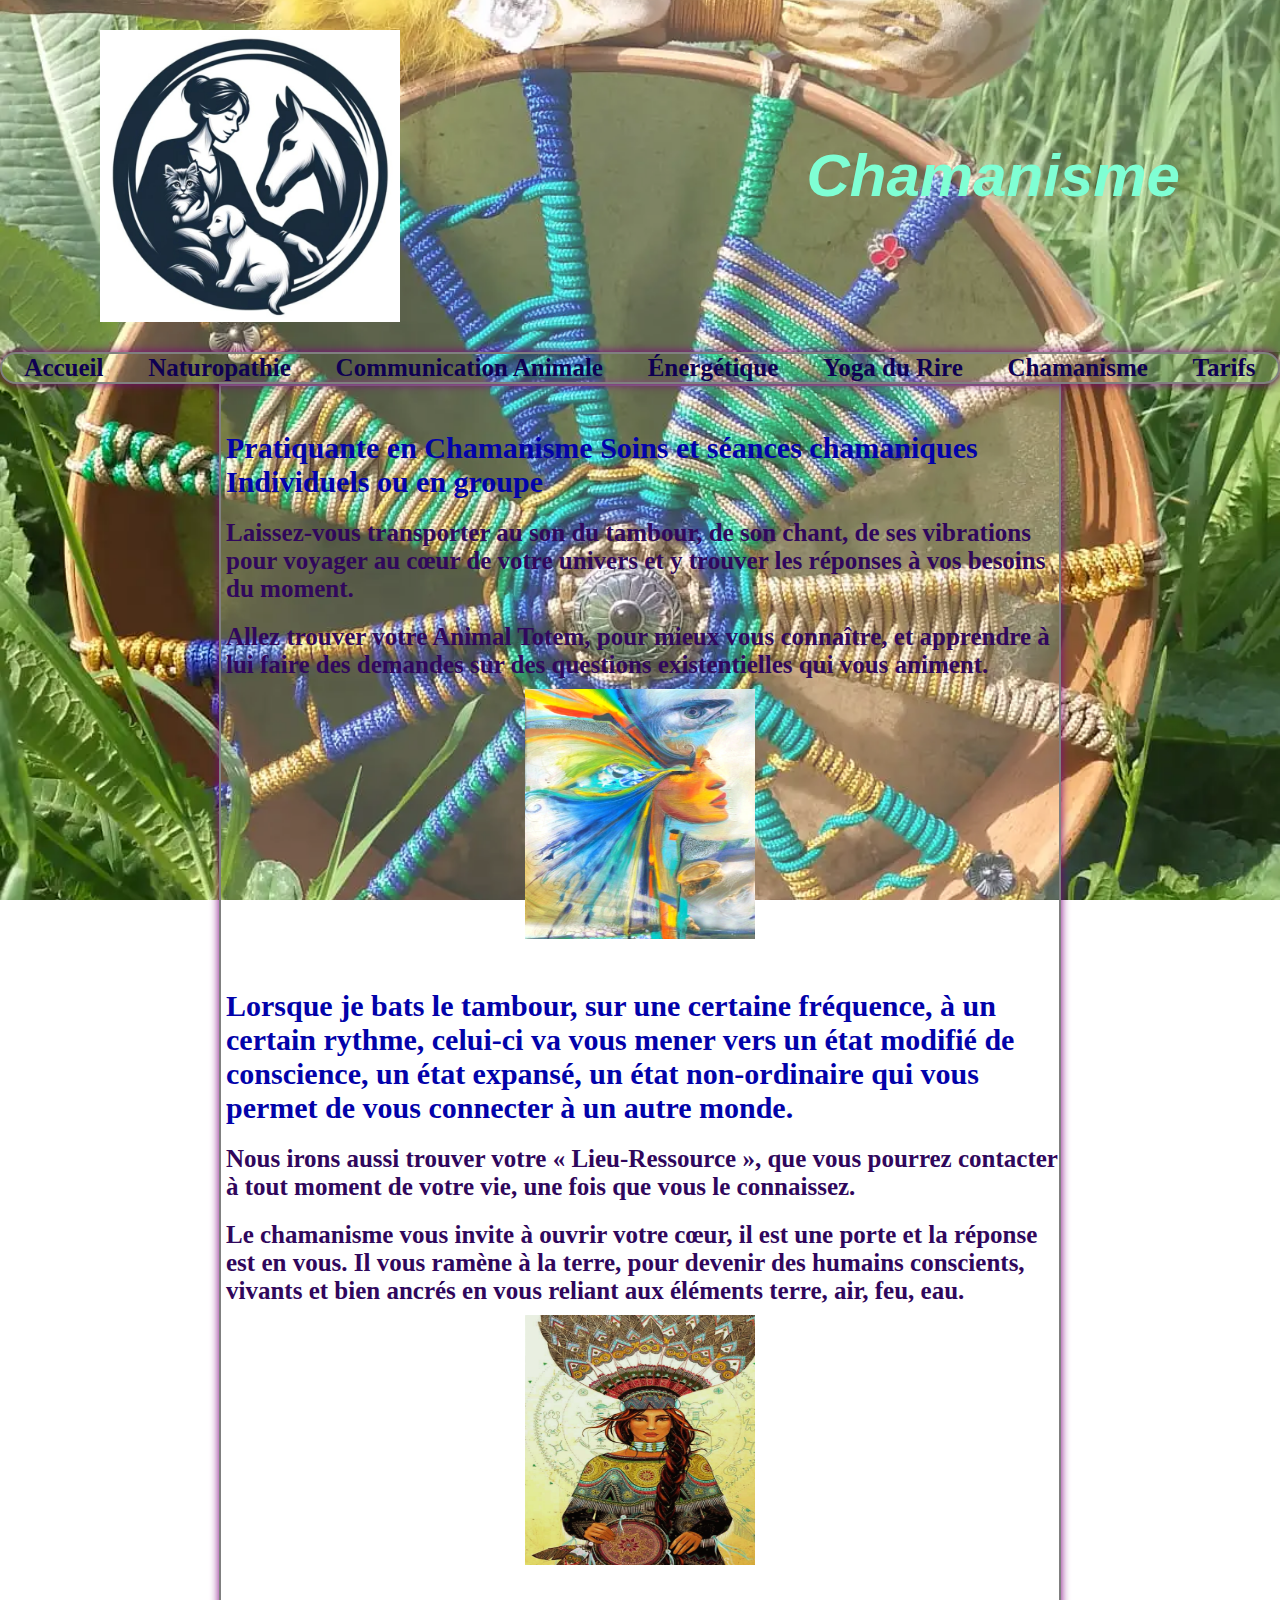
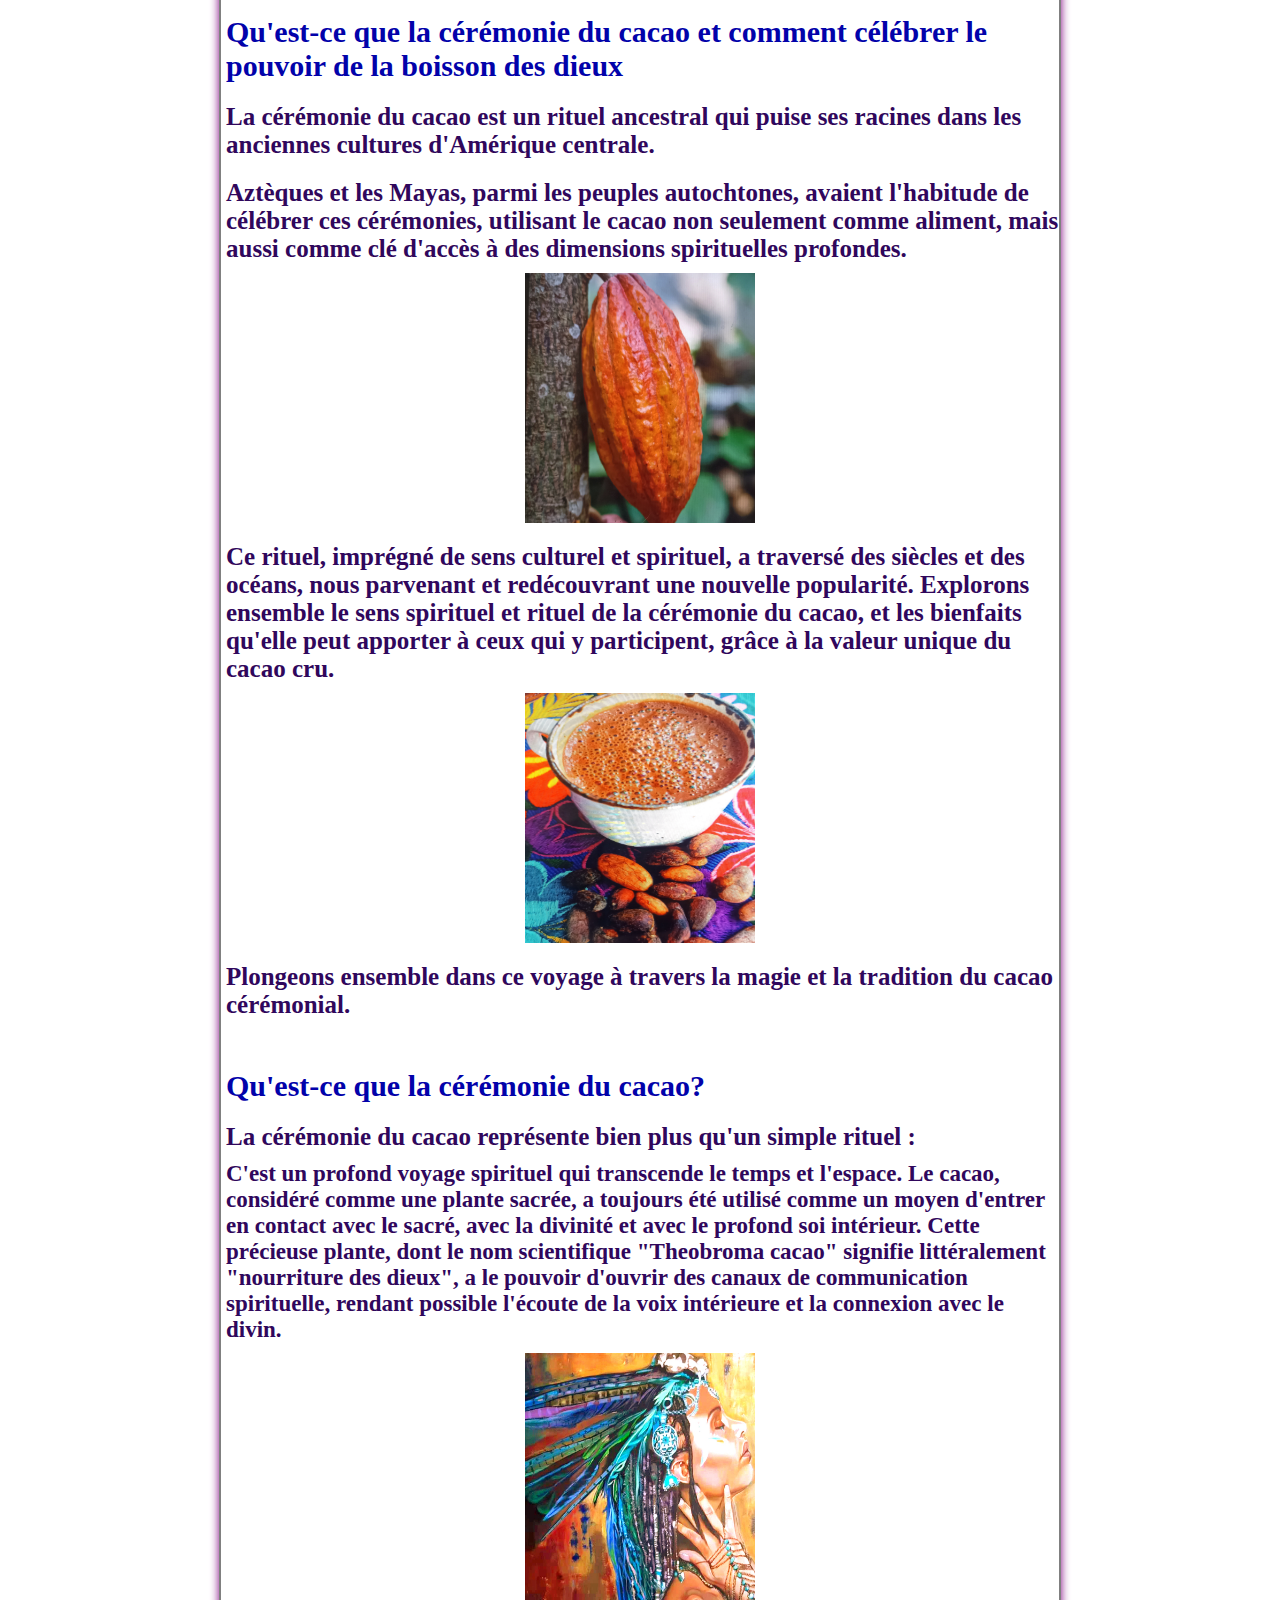
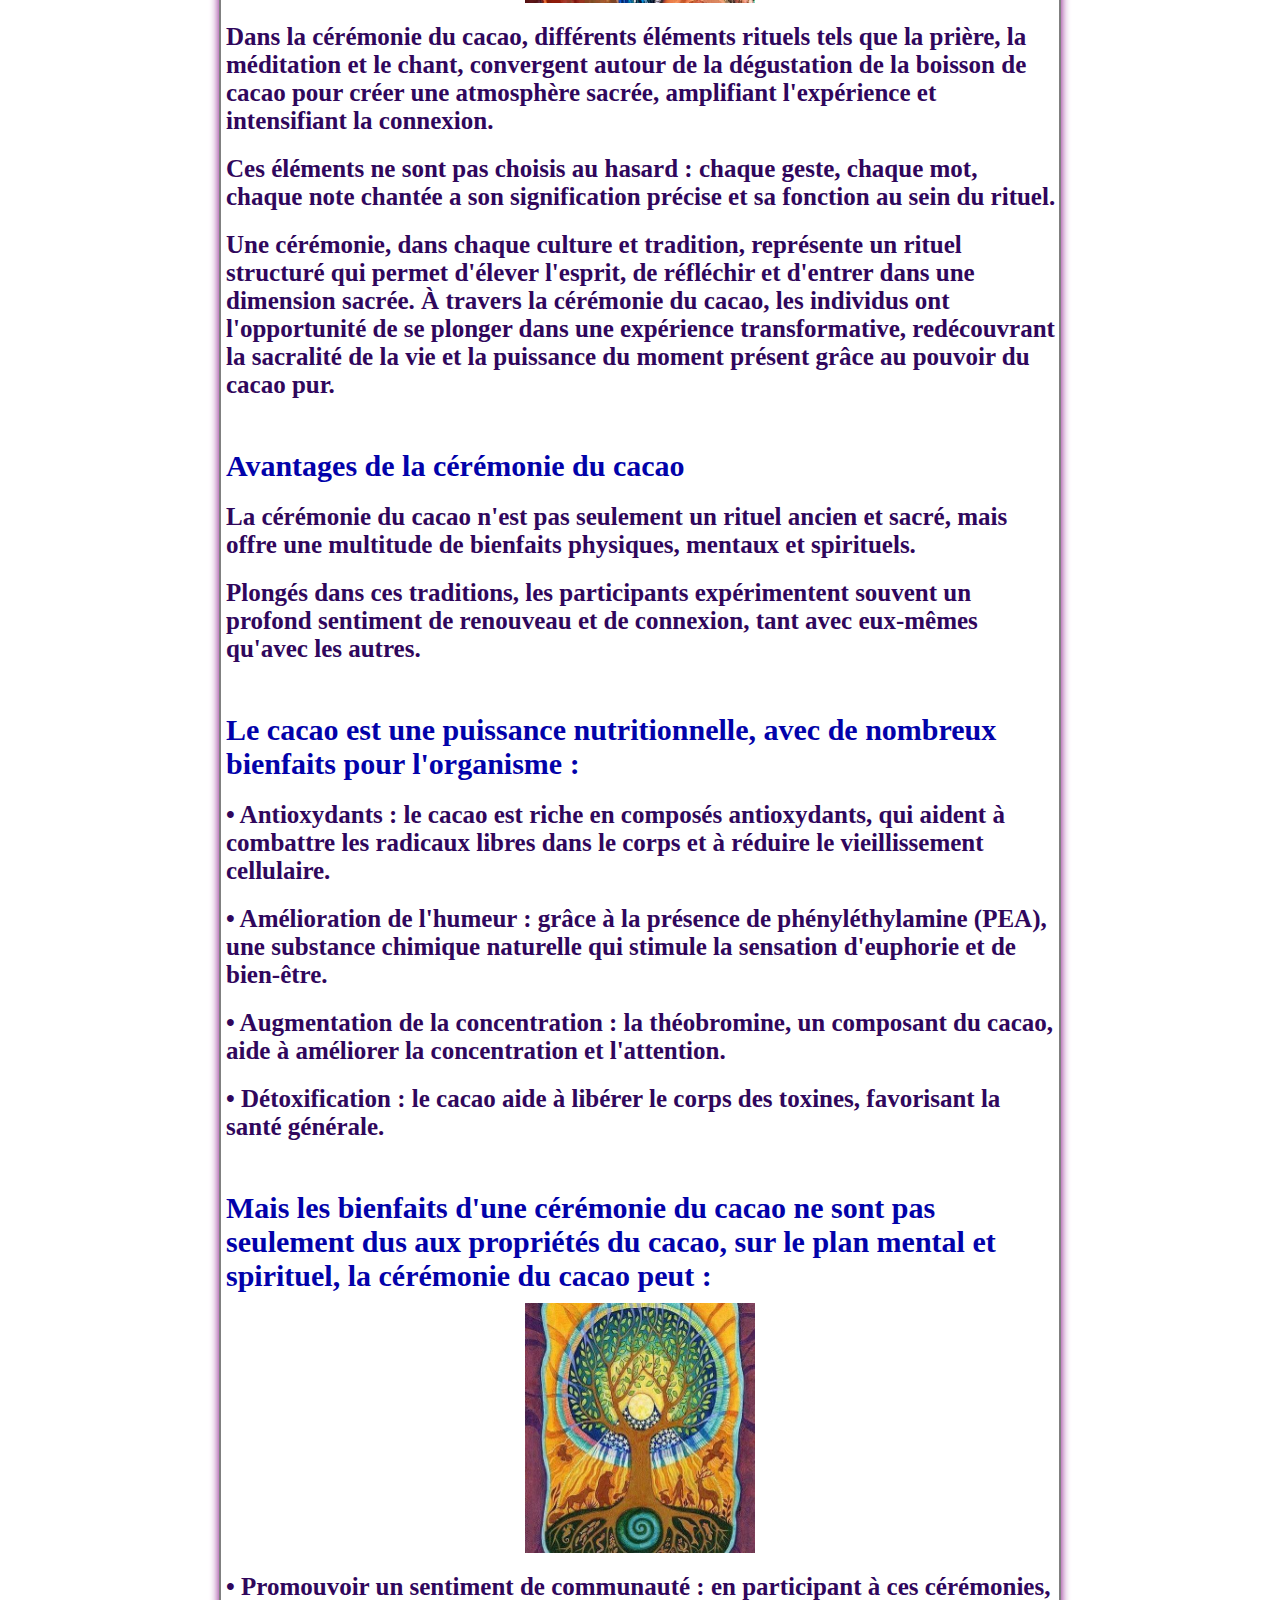
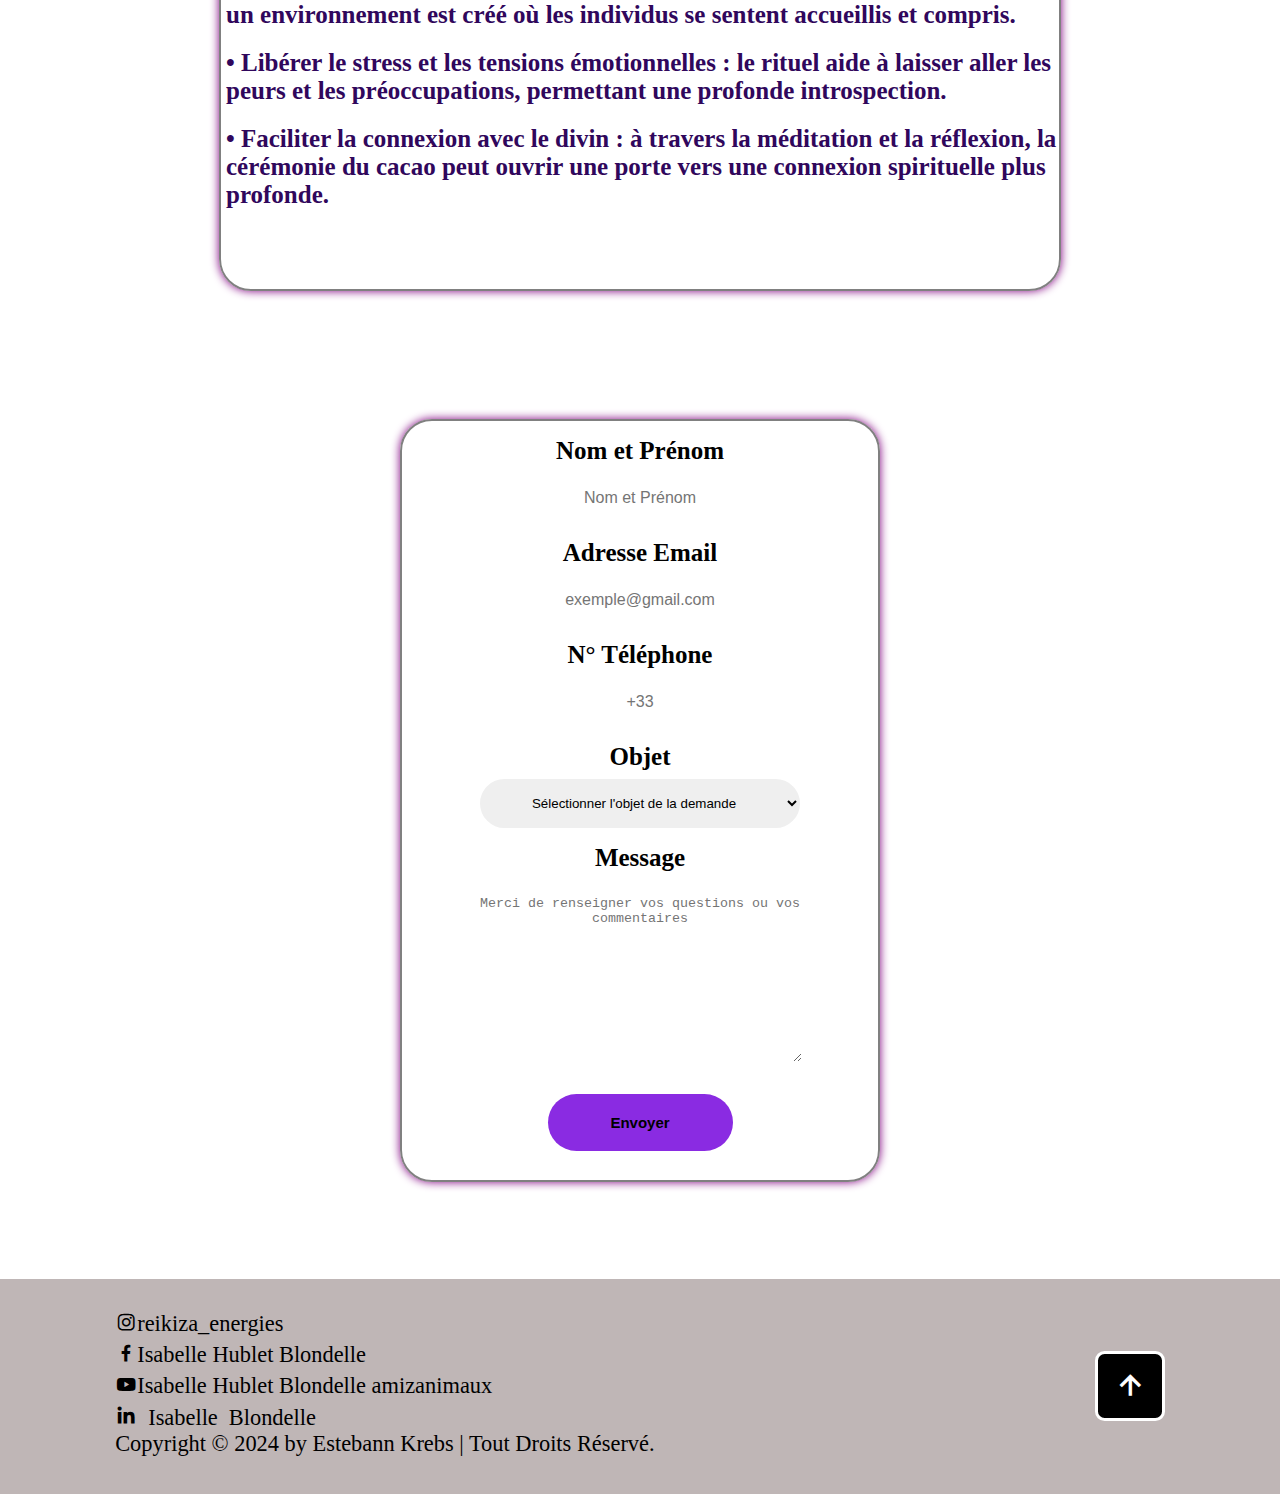
==== pages/chamanisme.html @ 5a764d34 "copyright" ====
<!DOCTYPE html>
<html lang="fr">
  <head>
    <meta charset="utf-8" />
    <link rel="stylesheet" href="..\assets\style.css" />
    <link rel="icon" type="image/vnd.icon" href="../assets/images/favicon.ico">
    <link
    href="https://unpkg.com/boxicons@2.1.4/css/boxicons.min.css"
    rel="stylesheet"
  />
  </head>
  <body id="chamanisme">
    <header>
      <section class="top-header">
        <div class="content-top">
         <h1 class="name" span style="color:aquamarine">
           Chamanisme
         </h1>
         <img class="logo" src="../assets/images/logo.jpg"></img>
        </div>
    </header>
  </section>
  <section class="section-onglet">
    <div class="onglet">
    <a href="..\index.html" span style="color:rgb(15, 0, 83)">Accueil</a>
  </div>
  <div class="onglet">
    <a href=".\naturopathie.html" span style="color:rgb(15, 0, 83)">Naturopathie</a>
  </div>
  <div class="onglet">
    <a href=".\communicationanimale.html" span style="color:rgb(15, 0, 83)">Communication Animale</a>
  </div>
  <div class="onglet">
    <a href=".\énergétique.html" span style="color:rgb(15, 0, 83)">Énergétique</a>
  </div>
  <div class="onglet">
    <a href=".\yogadurire.html" span style="color:rgb(15, 0, 83)">Yoga du Rire</a>
  </div>
  <div class="onglet">
    <a href=".\chamanisme.html" span style="color:rgb(15, 0, 83)">Chamanisme</a>
  </div>
  <div class="onglet">
    <a href=".\tarifs.html" span style="color:rgb(15, 0, 83)">Tarifs</a>
  </div>
  </section>
  <section id="texte">
    <div class="chamanisme">
      <h2>Pratiquante en Chamanisme
        Soins et séances chamaniques
        Individuels ou en groupe</h2>
      
 
<a>Laissez-vous transporter au son du tambour, de son chant, de ses vibrations pour voyager au cœur de votre univers et y trouver les réponses à vos besoins du moment.</a>

<a>Allez trouver votre Animal Totem, pour mieux vous connaître, et apprendre à lui faire des demandes sur des questions existentielles qui vous animent.</a>
<div class="div-img">
  <img  class="images-energie" src="../assets/images/chamanisme/totem.jpg" alt="photo abstrait d'une femme ayant por animale totem un poisson">
</div>

<h3>Lorsque je bats le tambour, sur une certaine fréquence, à un certain rythme, celui-ci va vous mener vers un état modifié de conscience, un état expansé, un état non-ordinaire qui vous permet de vous connecter à un autre monde.</h3>
<a>Nous irons aussi trouver votre « Lieu-Ressource », que vous pourrez contacter à tout moment de votre vie, une fois que vous le connaissez.</a>


<a>Le chamanisme vous invite à ouvrir votre cœur, il est une porte et la réponse est en vous. Il vous ramène à la terre, pour devenir des humains conscients, vivants et bien ancrés en vous reliant aux éléments terre, air, feu, eau.</a>
<div class="div-img">
  <img  class="images-energie" src="../assets/images/chamanisme/femmetambour.jpg" alt="dessin d'une femme indienne jouant du tambour">
</div>

<h3>Qu'est-ce que la cérémonie du cacao et comment célébrer le pouvoir de la boisson des dieux</h3>
<a>La cérémonie du cacao est un rituel ancestral qui puise ses racines dans les anciennes cultures d'Amérique centrale.</a> 
<a>Aztèques et les Mayas, parmi les peuples autochtones, avaient l'habitude de célébrer ces cérémonies, utilisant le cacao non seulement comme aliment, mais aussi comme clé d'accès à des dimensions spirituelles profondes.</a>
<div class="div-img">
  <img  class="images-energie" src="../assets/images/chamanisme/cacao.jpg" alt="photo d'une graine de cacao">
</div> 
<a>Ce rituel, imprégné de sens culturel et spirituel, a traversé des siècles et des océans, nous parvenant et redécouvrant une nouvelle popularité. Explorons ensemble le sens spirituel et rituel de la cérémonie du cacao, et les bienfaits qu'elle peut apporter à ceux qui y participent, grâce à la valeur unique du cacao cru.</a> 

<div class="div-img">
  <img  class="images-energie" src="../assets/images/chamanisme/chocolat chaud.jpg" alt="photo d'une tasse de cacao au lait">
</div> 
<a>Plongeons ensemble dans ce voyage à travers la magie et la tradition du cacao cérémonial.</a>
<h3>Qu'est-ce que la cérémonie du cacao?</h3>
<a>La cérémonie du cacao représente bien plus qu'un simple rituel :</a> <p>C'est un profond voyage spirituel qui transcende le temps et l'espace. Le cacao, considéré comme une plante sacrée, a toujours été utilisé comme un moyen d'entrer en contact avec le sacré, avec la divinité et avec le profond soi intérieur. Cette précieuse plante, dont le nom scientifique "Theobroma cacao" signifie littéralement "nourriture des dieux", a le pouvoir d'ouvrir des canaux de communication spirituelle, rendant possible l'écoute de la voix intérieure et la connexion avec le divin.</p>
<div class="div-img">
  <img  class="images-energie" src="../assets/images/chamanisme/indienne.jpg" alt="dessin d'une indienne">
</div> 
<a>Dans la cérémonie du cacao, différents éléments rituels tels que la prière, la méditation et le chant, convergent autour de la dégustation de la boisson de cacao pour créer une atmosphère sacrée, amplifiant l'expérience et intensifiant la connexion.</a> 
<a>Ces éléments ne sont pas choisis au hasard : chaque geste, chaque mot, chaque note chantée a son signification précise et sa fonction au sein du rituel.</a>
<a>Une cérémonie, dans chaque culture et tradition, représente un rituel structuré qui permet d'élever l'esprit, de réfléchir et d'entrer dans une dimension sacrée. À travers la cérémonie du cacao, les individus ont l'opportunité de se plonger dans une expérience transformative, redécouvrant la sacralité de la vie et la puissance du moment présent grâce au pouvoir du cacao pur.</a>
<h3>Avantages de la cérémonie du cacao</h3>
<a>La cérémonie du cacao n'est pas seulement un rituel ancien et sacré, mais offre une multitude de bienfaits physiques, mentaux et spirituels.</a> 
<a>Plongés dans ces traditions, les participants expérimentent souvent un profond sentiment de renouveau et de connexion, tant avec eux-mêmes qu'avec les autres.</a>
<h3>Le cacao est une puissance nutritionnelle, avec de nombreux bienfaits pour l'organisme :</h3>
<a>•	Antioxydants : le cacao est riche en composés antioxydants, qui aident à combattre les radicaux libres dans le corps et à réduire le vieillissement cellulaire.</a>
<a>•	Amélioration de l'humeur : grâce à la présence de phényléthylamine (PEA), une substance chimique naturelle qui stimule la sensation d'euphorie et de bien-être.</a>
<a>•	Augmentation de la concentration : la théobromine, un composant du cacao, aide à améliorer la concentration et l'attention.</a>
<a>•	Détoxification : le cacao aide à libérer le corps des toxines, favorisant la santé générale.</a>
<h3>Mais les bienfaits d'une cérémonie du cacao ne sont pas seulement dus aux propriétés du cacao, sur le plan mental et spirituel, la cérémonie du cacao peut :</h3>
<div class="div-img">
  <img  class="images-energie" src="../assets/images/chamanisme/arbremonde.jpg" alt="peinture de l'arbre monde">
</div> 
<a>•	Promouvoir un sentiment de communauté : en participant à ces cérémonies, un environnement est créé où les individus se sentent accueillis et compris.</a>
<a>•	Libérer le stress et les tensions émotionnelles : le rituel aide à laisser aller les peurs et les préoccupations, permettant une profonde introspection.</a>
<a>•	Faciliter la connexion avec le divin : à travers la méditation et la réflexion, la cérémonie du cacao peut ouvrir une porte vers une connexion spirituelle plus profonde.</a>



    </div>
  </section>
  <section class="section-contact">
    <h2>Contactez Moi</h2>
    <form class="contact-form"action="contact.php" method="post">
      <div class="form-content">
        <label for="name" class="label-contact" >Nom et Prénom</label>
        <input class="input-contact" type="text" name="name" id="name" placeholder="Nom et Prénom" autocomplete="off"/>
        <label for="email" class="label-contact">Adresse Email</label>
        <input class="input-contact" type="email" name="email" id="email" placeholder="exemple@gmail.com" autocomplete="off"/>
        <label for="phone" class="label-contact">N° Téléphone</label>
        <input class="input-contact" type="phone" name="phone" id="phone" placeholder="+33" autocomplete="off"/>
        <label for="objet" class="label-contact">Objet</label>
        <select class="select-contact" name="objet" id="subject">
          <option selected>Sélectionner l'objet de la demande</option>
          <option value="naturopathie">Naturopathie</option>
          <option value="communication">Communication Animale</option>
          <option value="energetique">Énergétique</option>
          <option value="yogadurire">Yoga du Rire</option>
          <option value="chamanisme">Chamanisme</option>
          <option value="rdv">Prendre Rendez-vous</option>
          <option value="autre">Autre</option>
        </select>
        <label for="message" class="label-contact">Message</label>
        <textarea class="message-contact" name="message" cols="20" rows="10" id="message" placeholder="Merci de renseigner vos questions ou vos commentaires"></textarea>
        <button class="button-contact" type="submit" value="Envoyer">Envoyer</button>
      </div>
    </form>
   
   </section>
   <footer class="footer">
    <div class="footer-text">
      <a href="https://www.instagram.com/reikiza_energies/"><i class='bx bxl-instagram'></i>reikiza_energies</a>
      <a href="https://www.facebook.com/profile.php?id=100008238468492"><i class='bx bxl-facebook'></i> Isabelle Hublet Blondelle</a>
      <a href="https://www.youtube.com/@isabellehubletblondelleami3827"><i class='bx bxl-youtube'></i>  Isabelle Hublet Blondelle amizanimaux</a>
      <a href="https://www.linkedin.com/in/isabelle-hublet-blondelle-a17549176/"><i class='bx bxl-linkedin'>  Isabelle Blondelle</i></a>
      <a href="https://estebann12.github.io/Mon-Portfolio/">Copyright &copy; 2024 by Estebann Krebs | Tout Droits Réservé.</a>

    </div>

    <div class="footer-iconTop">
      <a href="#"><i class='bx bx-up-arrow-alt'></i></a>

    </div>
   </footer>
  </body>
</html>
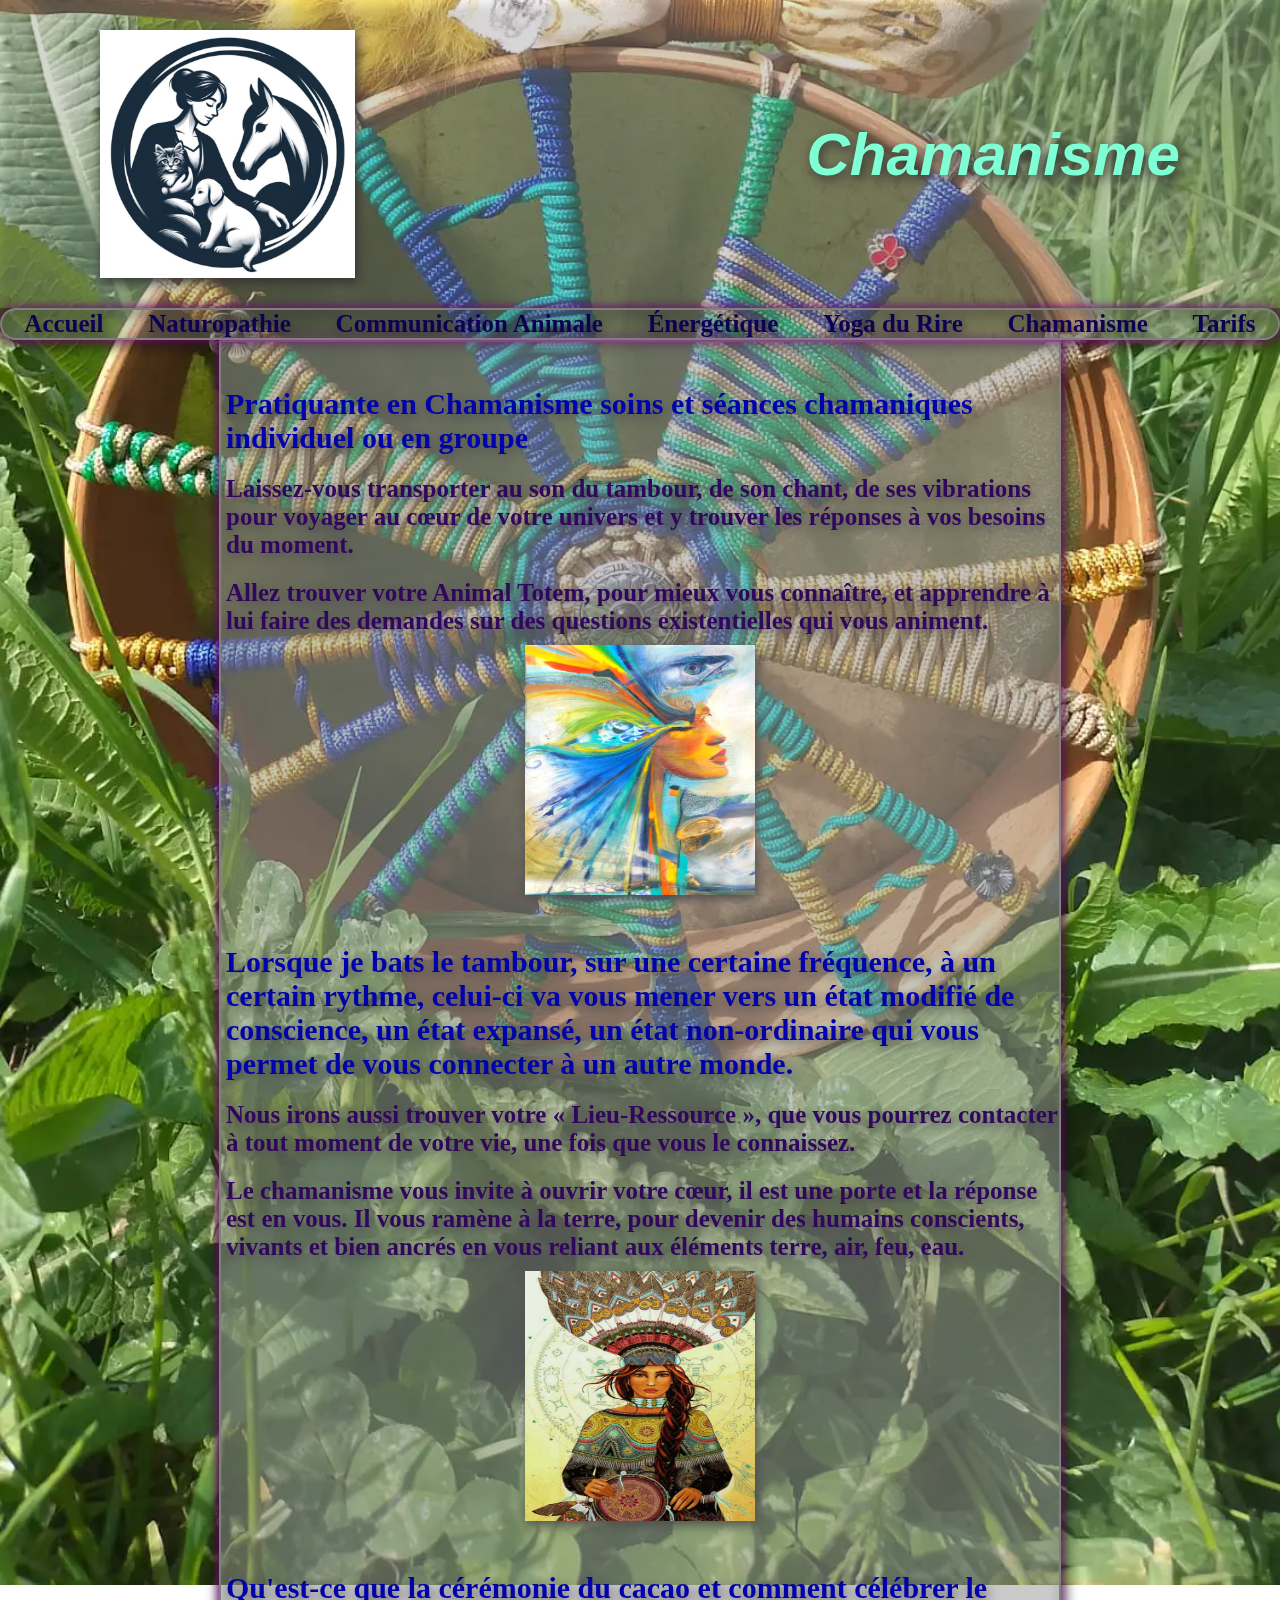
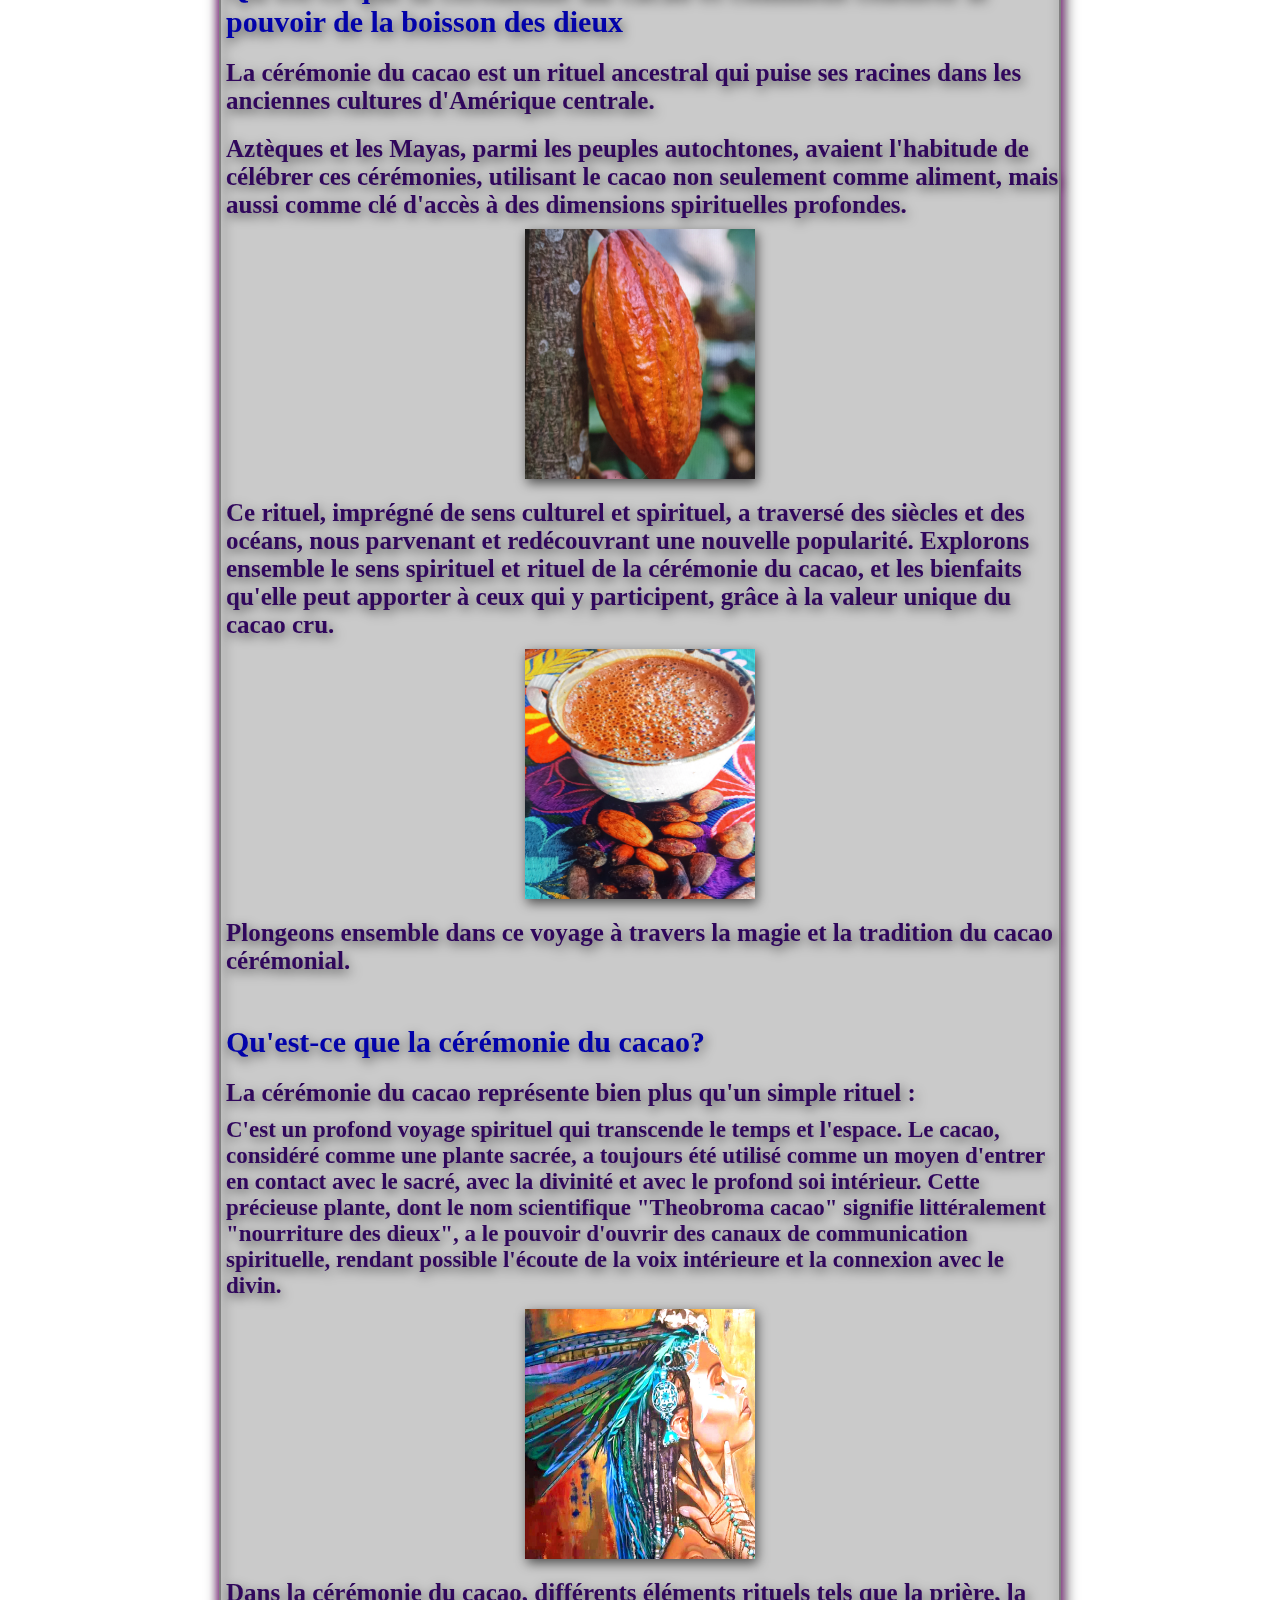
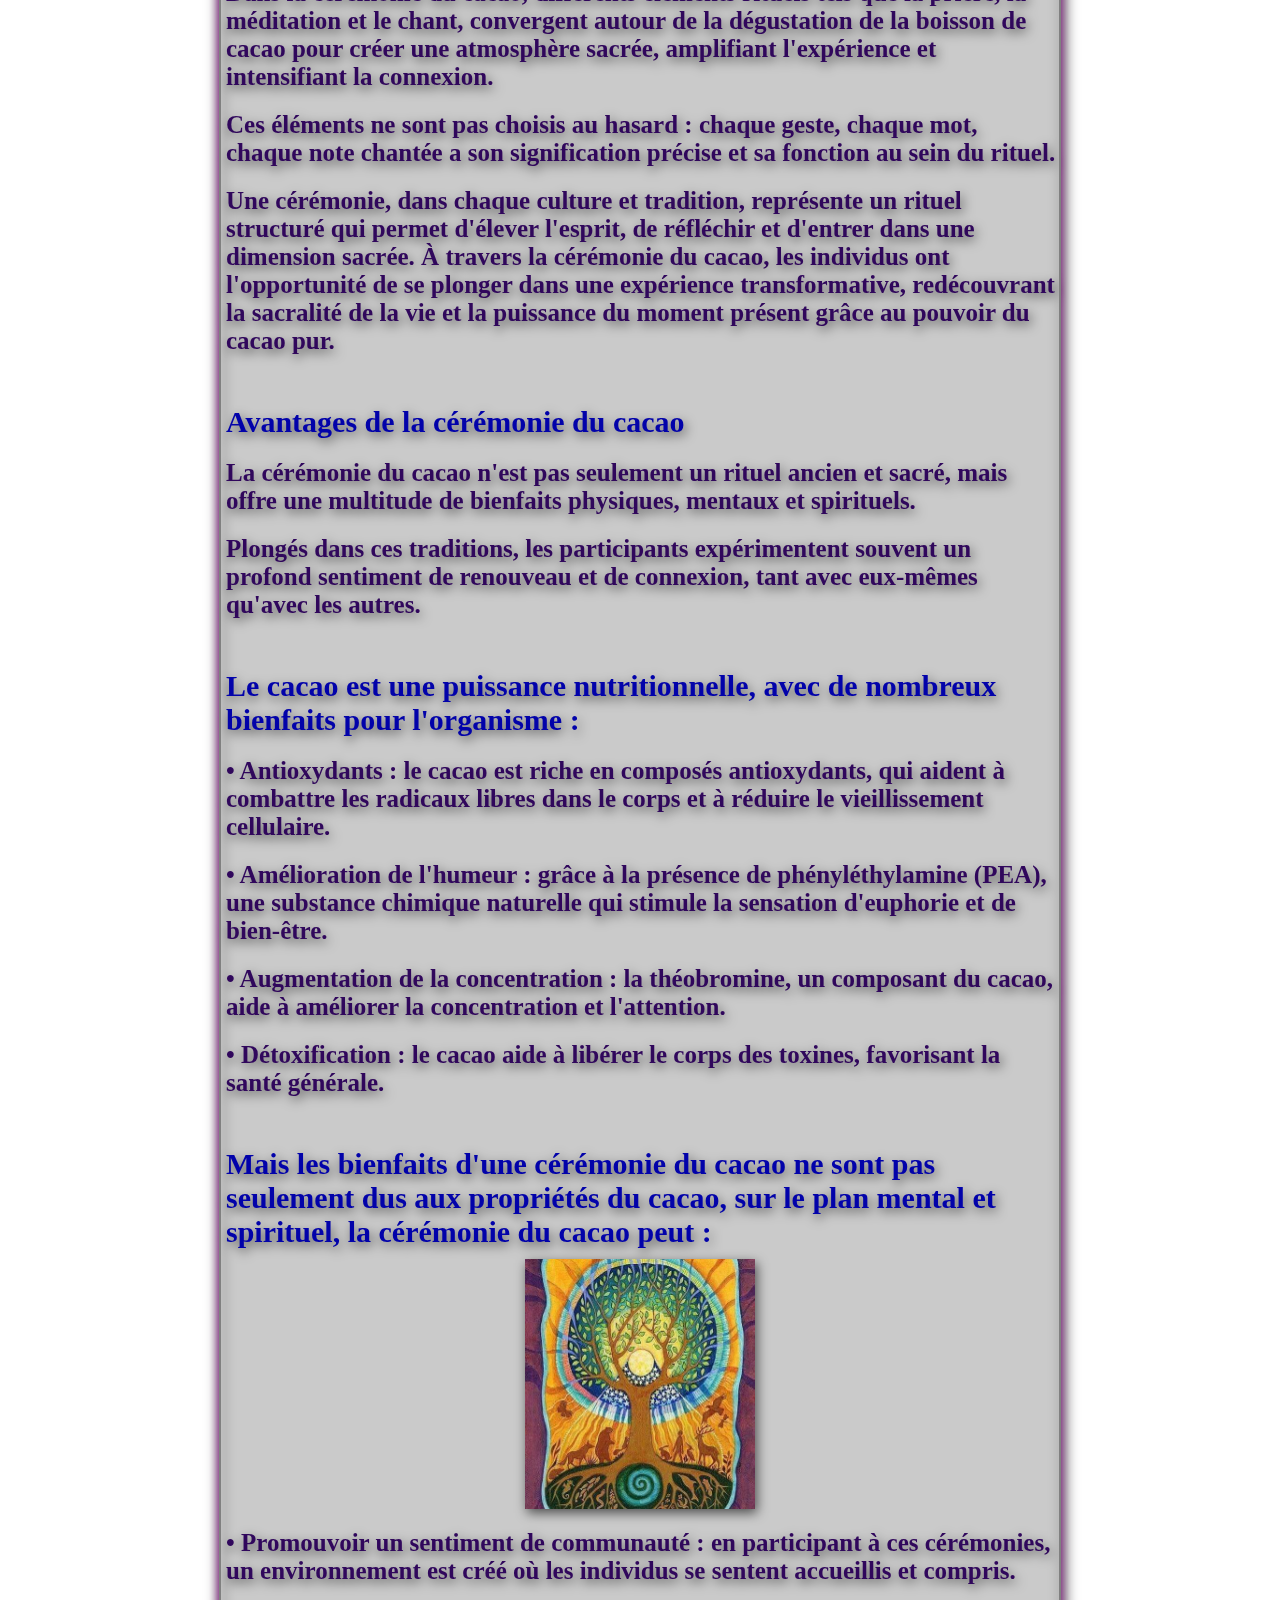
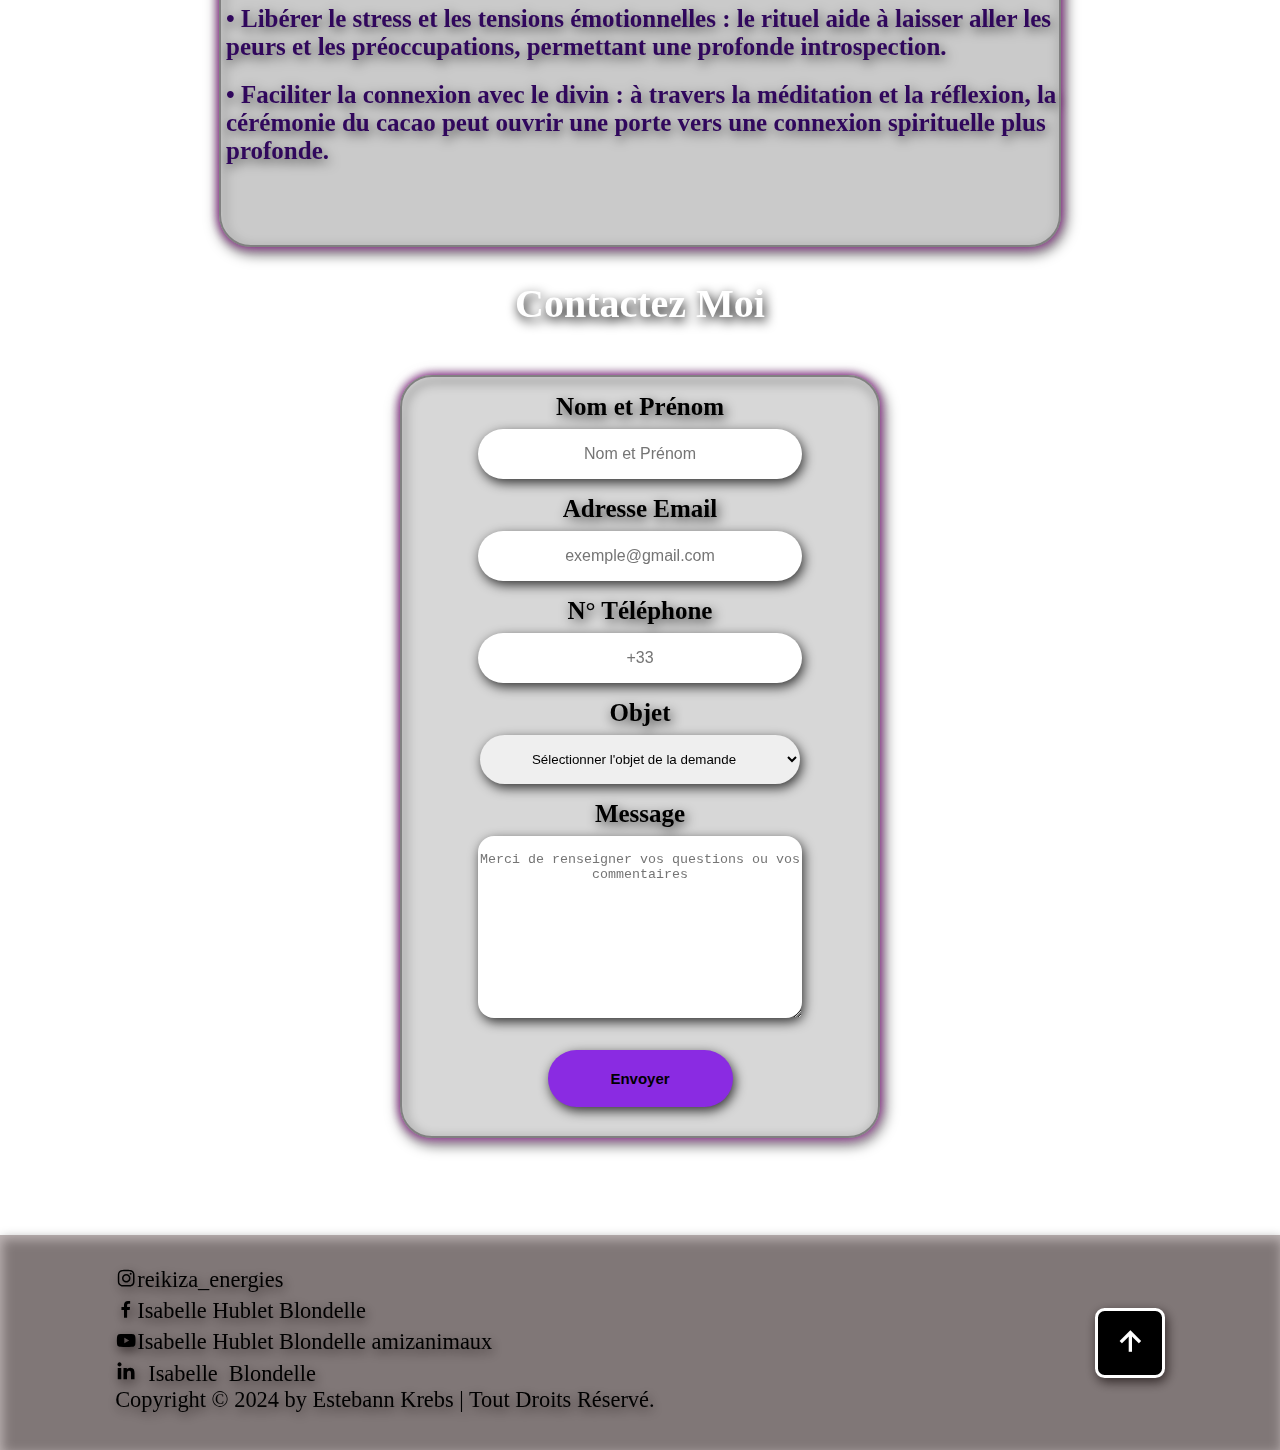
==== commit a0c564c8: "correctif colorimétrie + texte" ====
--- a/pages/chamanisme.html
+++ b/pages/chamanisme.html
@@ -46,8 +46,8 @@
   <section id="texte">
     <div class="chamanisme">
       <h2>Pratiquante en Chamanisme
-        Soins et séances chamaniques
-        Individuels ou en groupe</h2>
+        soins et séances chamaniques
+        individuel ou en groupe</h2>
       
  
 <a>Laissez-vous transporter au son du tambour, de son chant, de ses vibrations pour voyager au cœur de votre univers et y trouver les réponses à vos besoins du moment.</a>
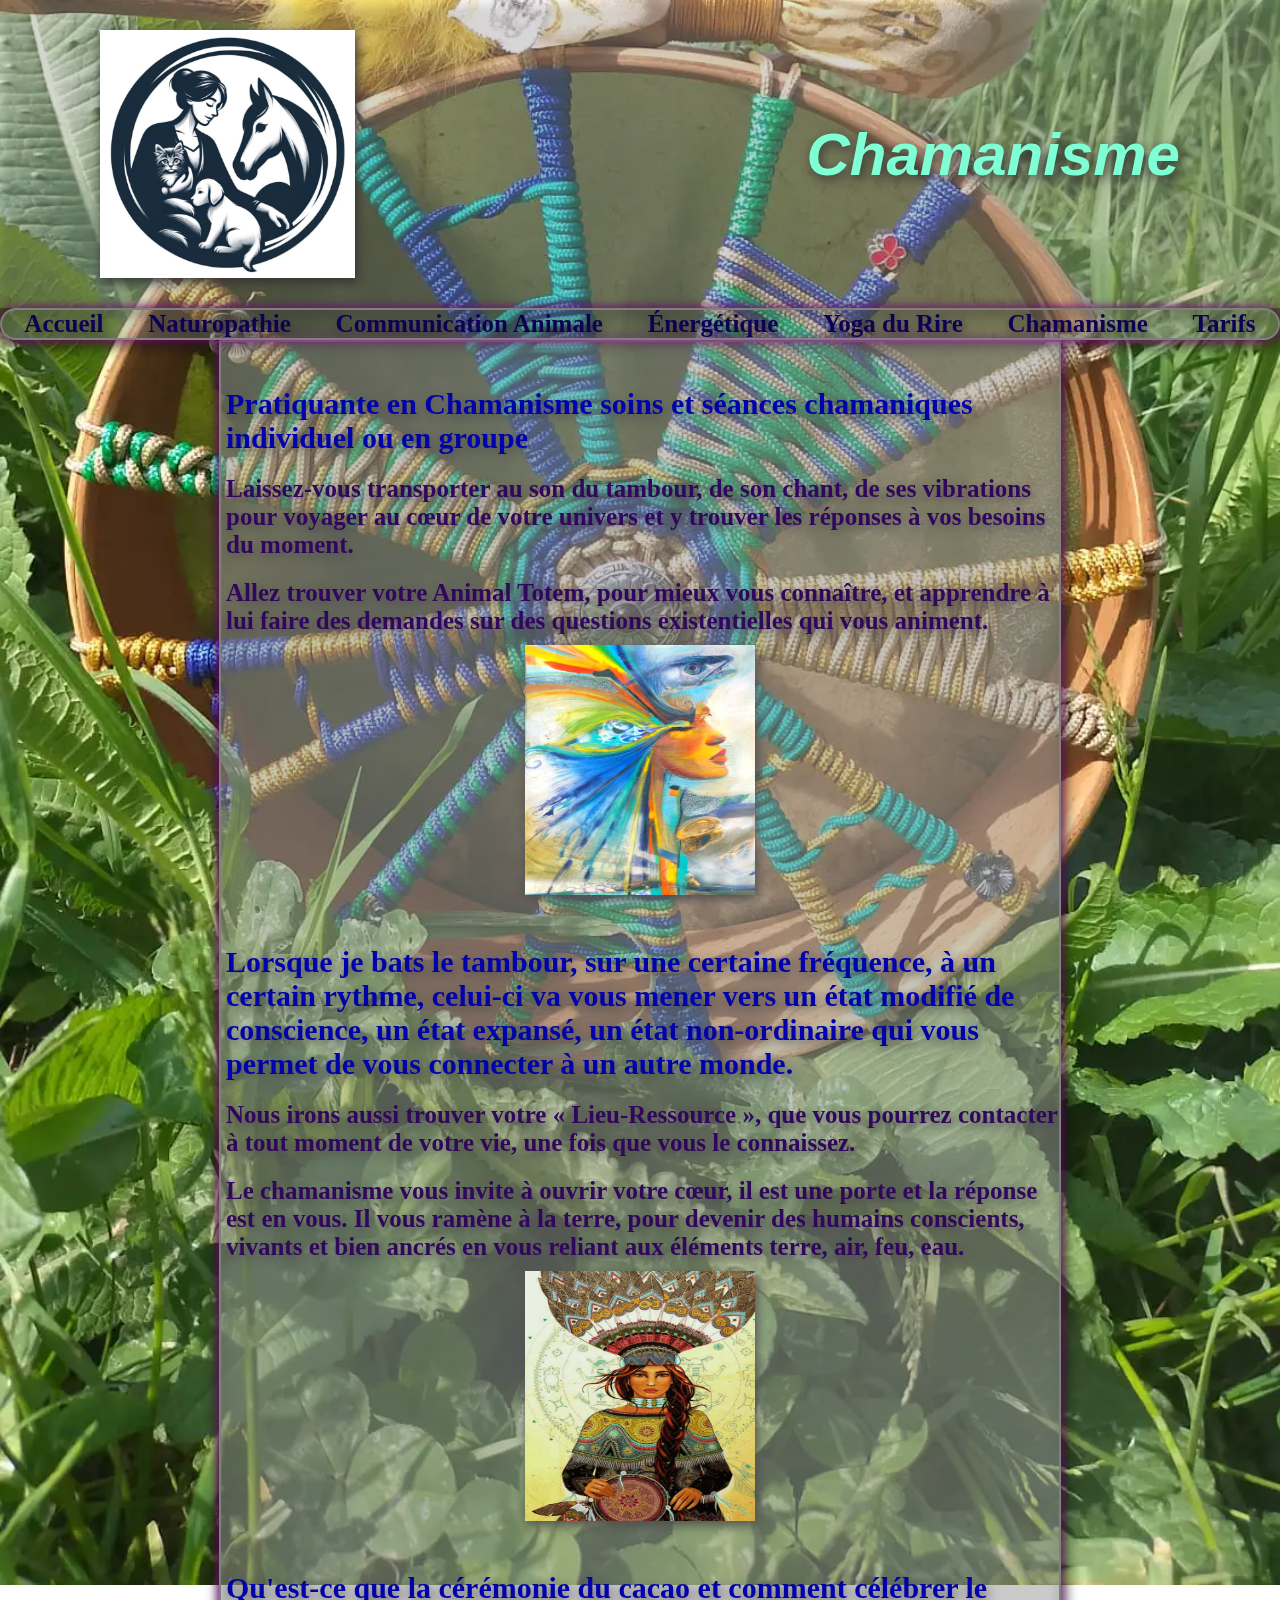
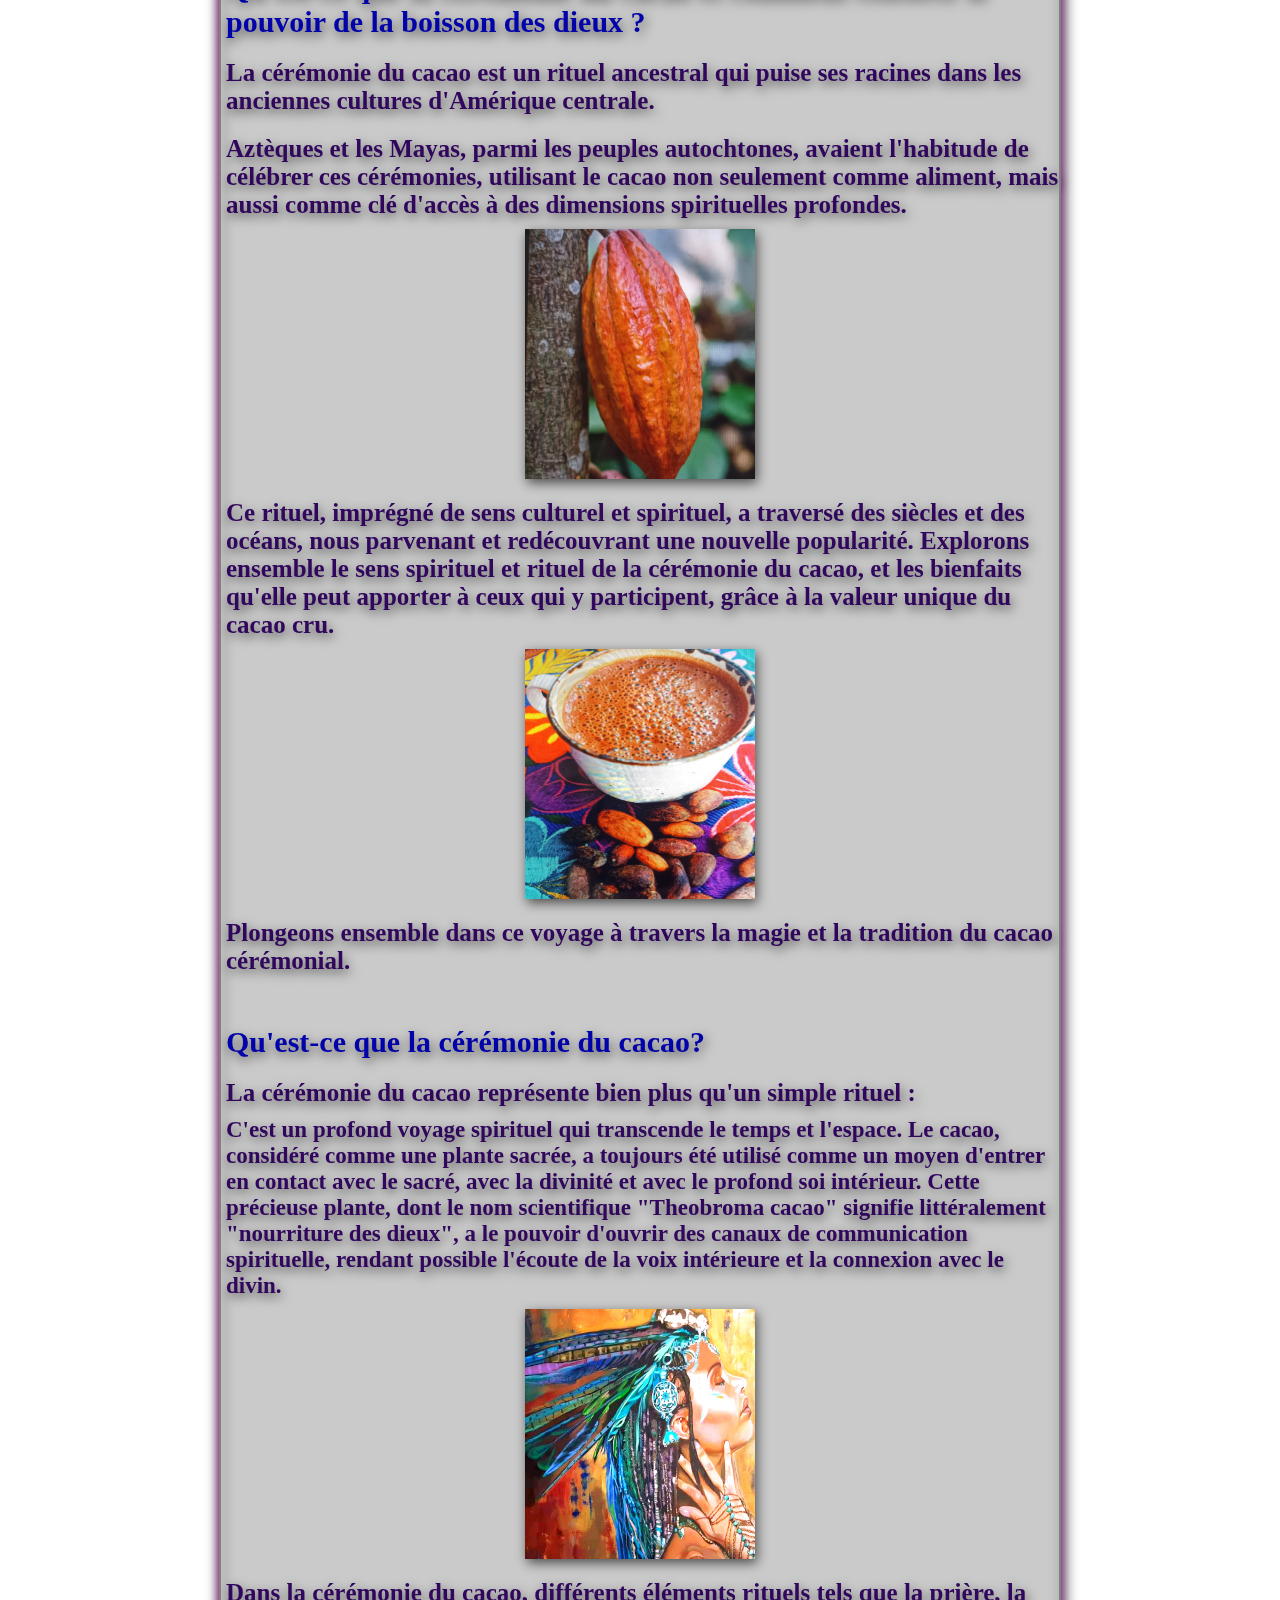
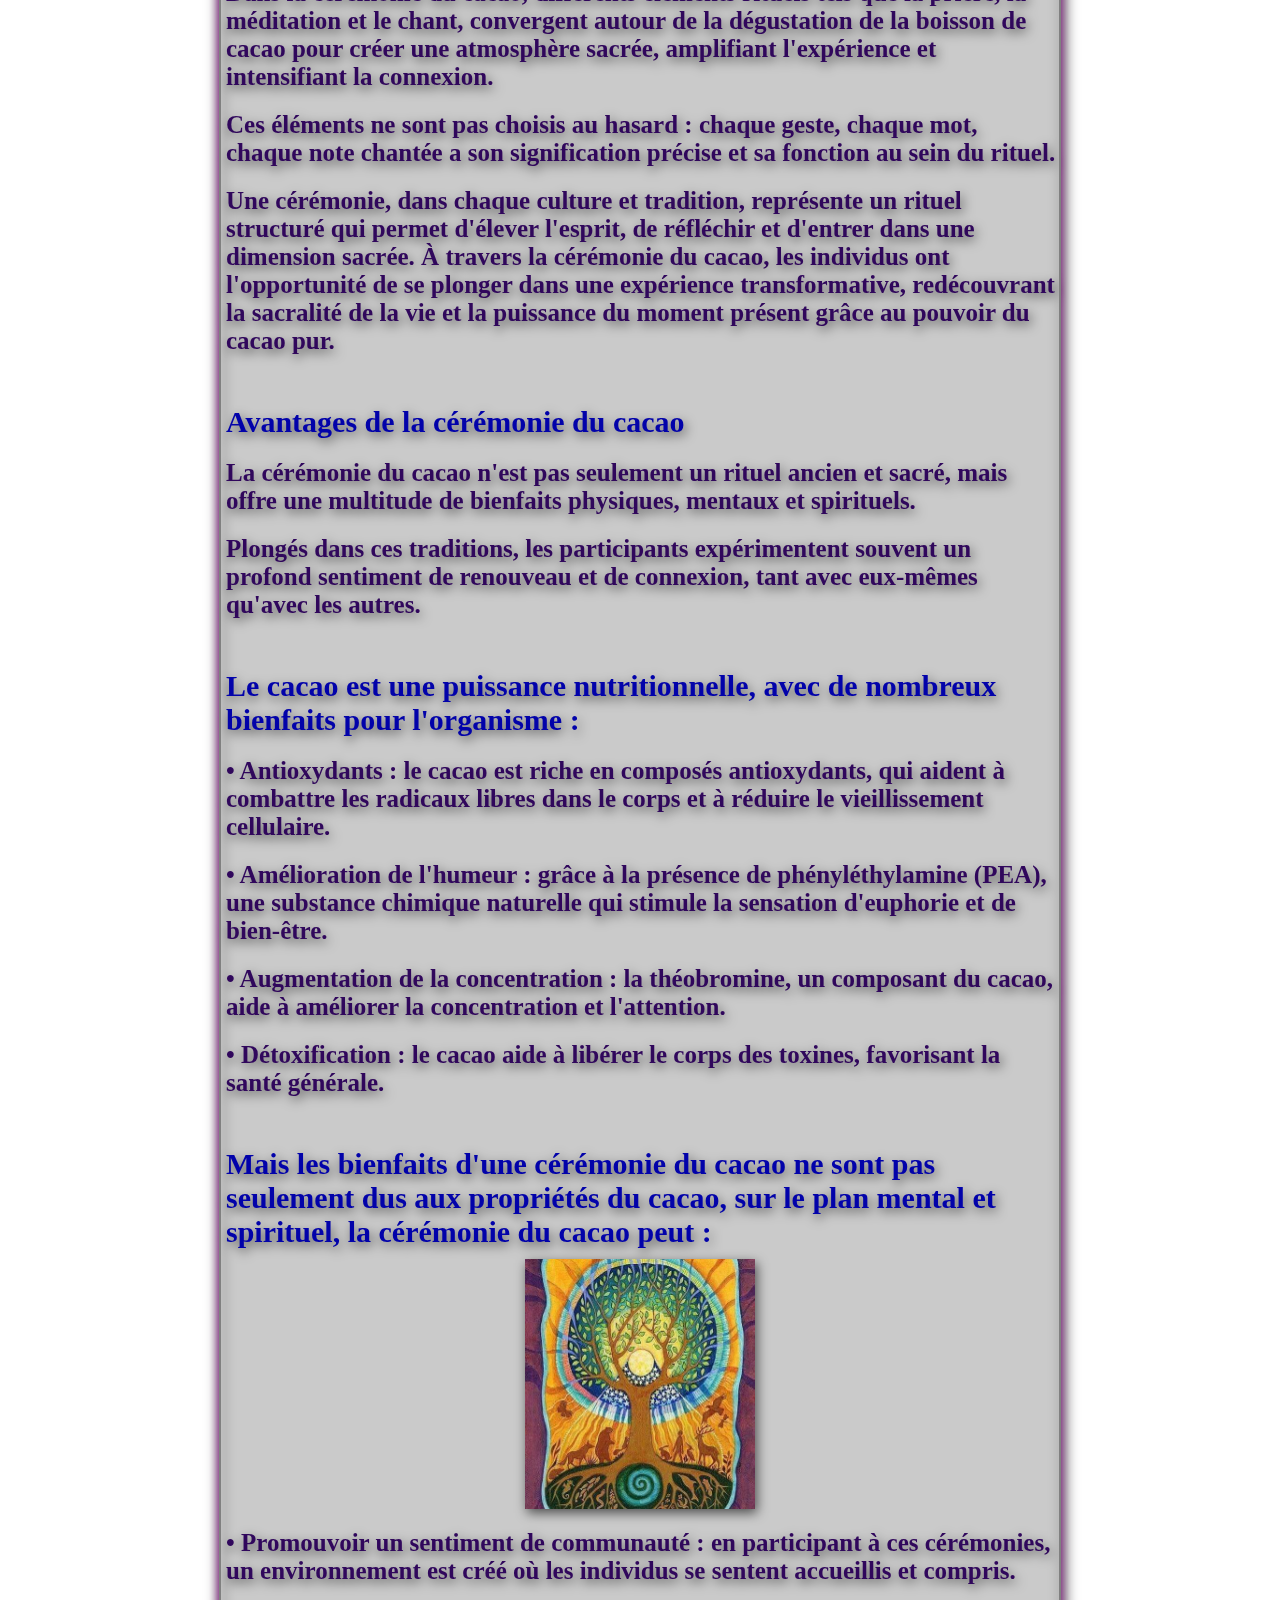
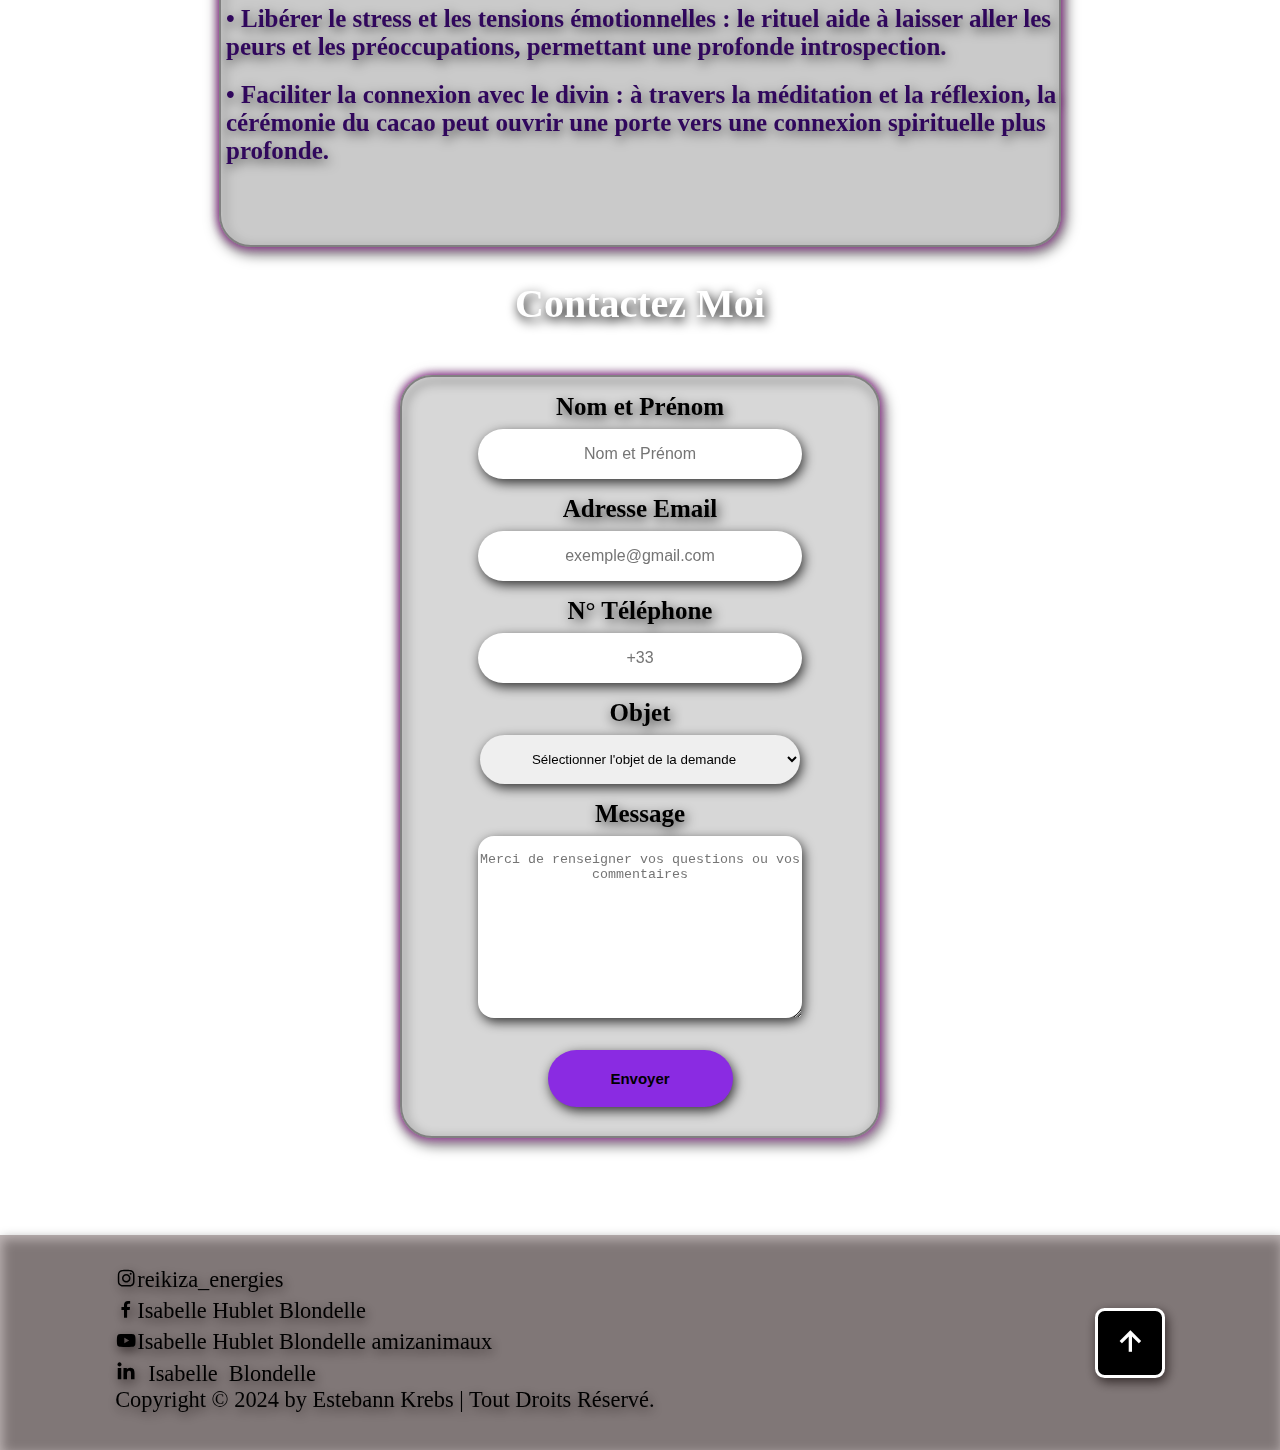
==== commit 2a84d896: "test" ====
--- a/pages/chamanisme.html
+++ b/pages/chamanisme.html
@@ -66,7 +66,7 @@
   <img  class="images-energie" src="../assets/images/chamanisme/femmetambour.jpg" alt="dessin d'une femme indienne jouant du tambour">
 </div>
 
-<h3>Qu'est-ce que la cérémonie du cacao et comment célébrer le pouvoir de la boisson des dieux</h3>
+<h3>Qu'est-ce que la cérémonie du cacao et comment célébrer le pouvoir de la boisson des dieux ?</h3>
 <a>La cérémonie du cacao est un rituel ancestral qui puise ses racines dans les anciennes cultures d'Amérique centrale.</a> 
 <a>Aztèques et les Mayas, parmi les peuples autochtones, avaient l'habitude de célébrer ces cérémonies, utilisant le cacao non seulement comme aliment, mais aussi comme clé d'accès à des dimensions spirituelles profondes.</a>
 <div class="div-img">
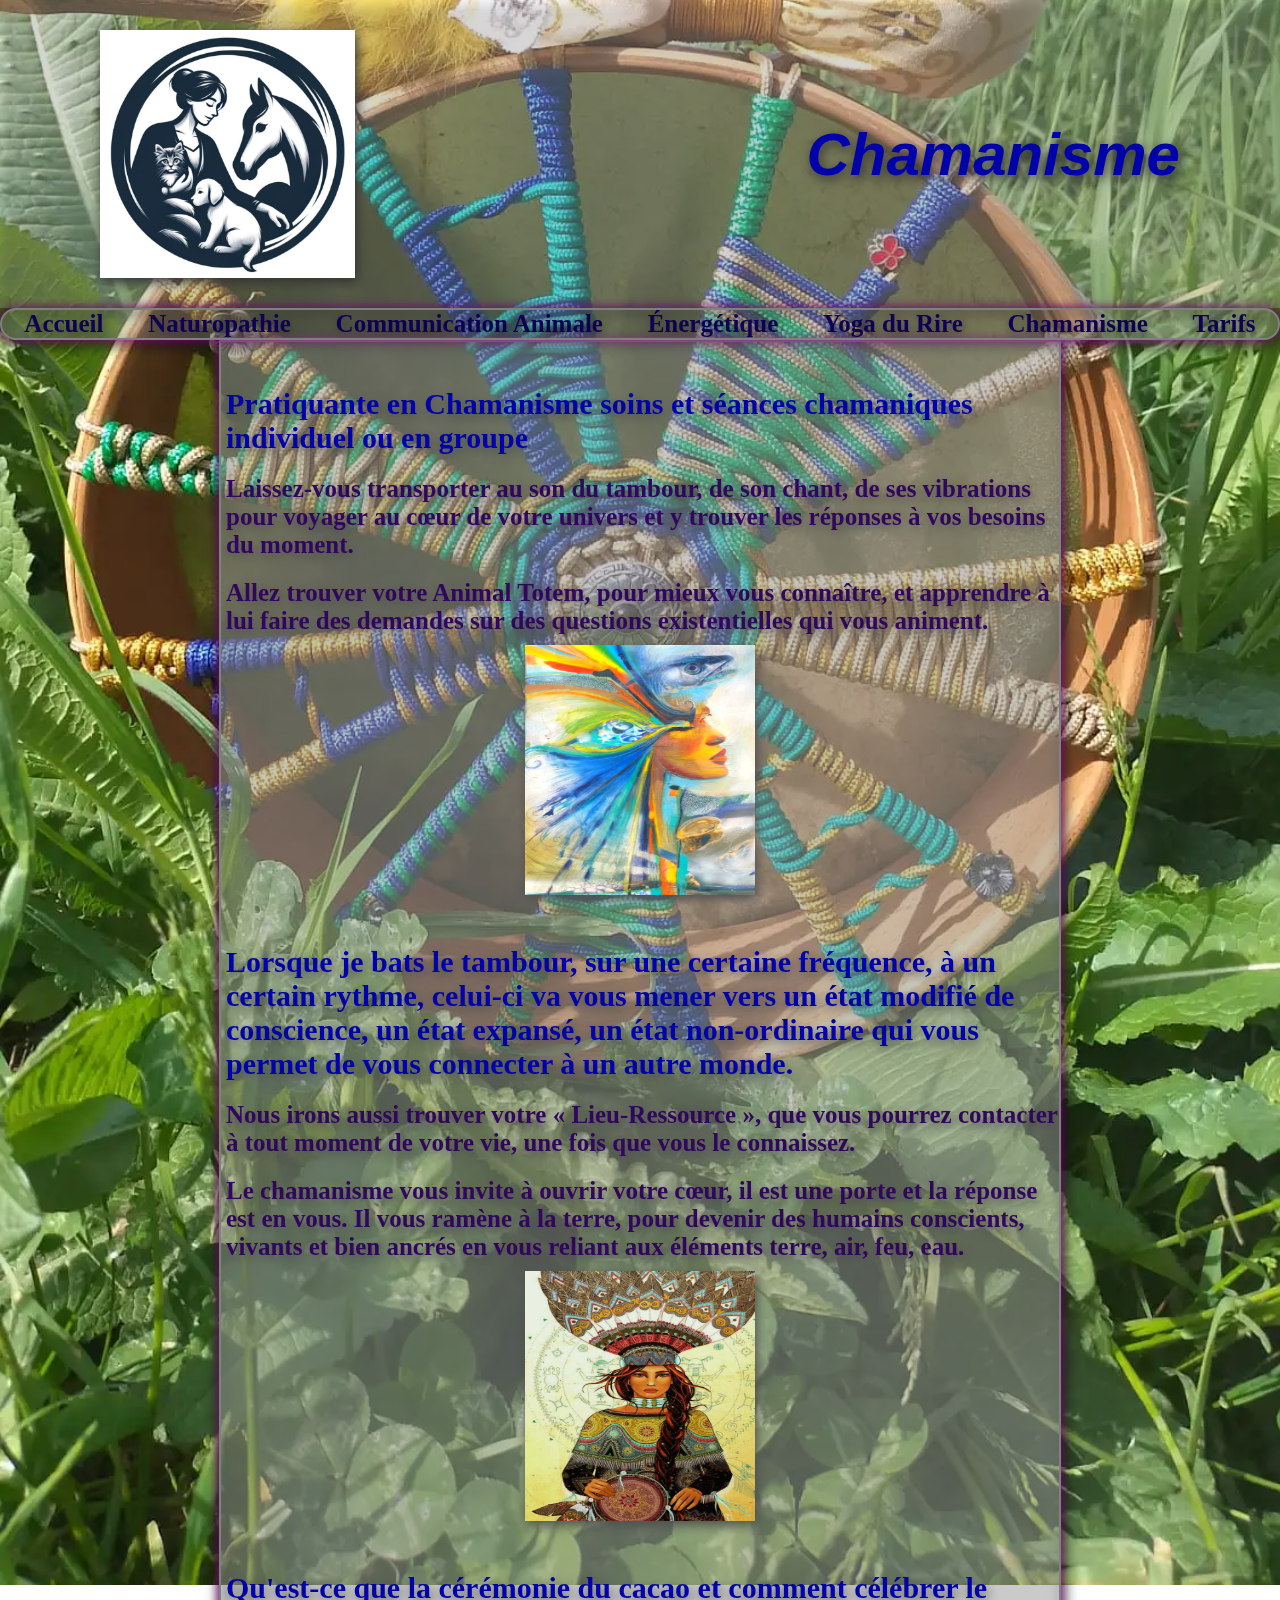
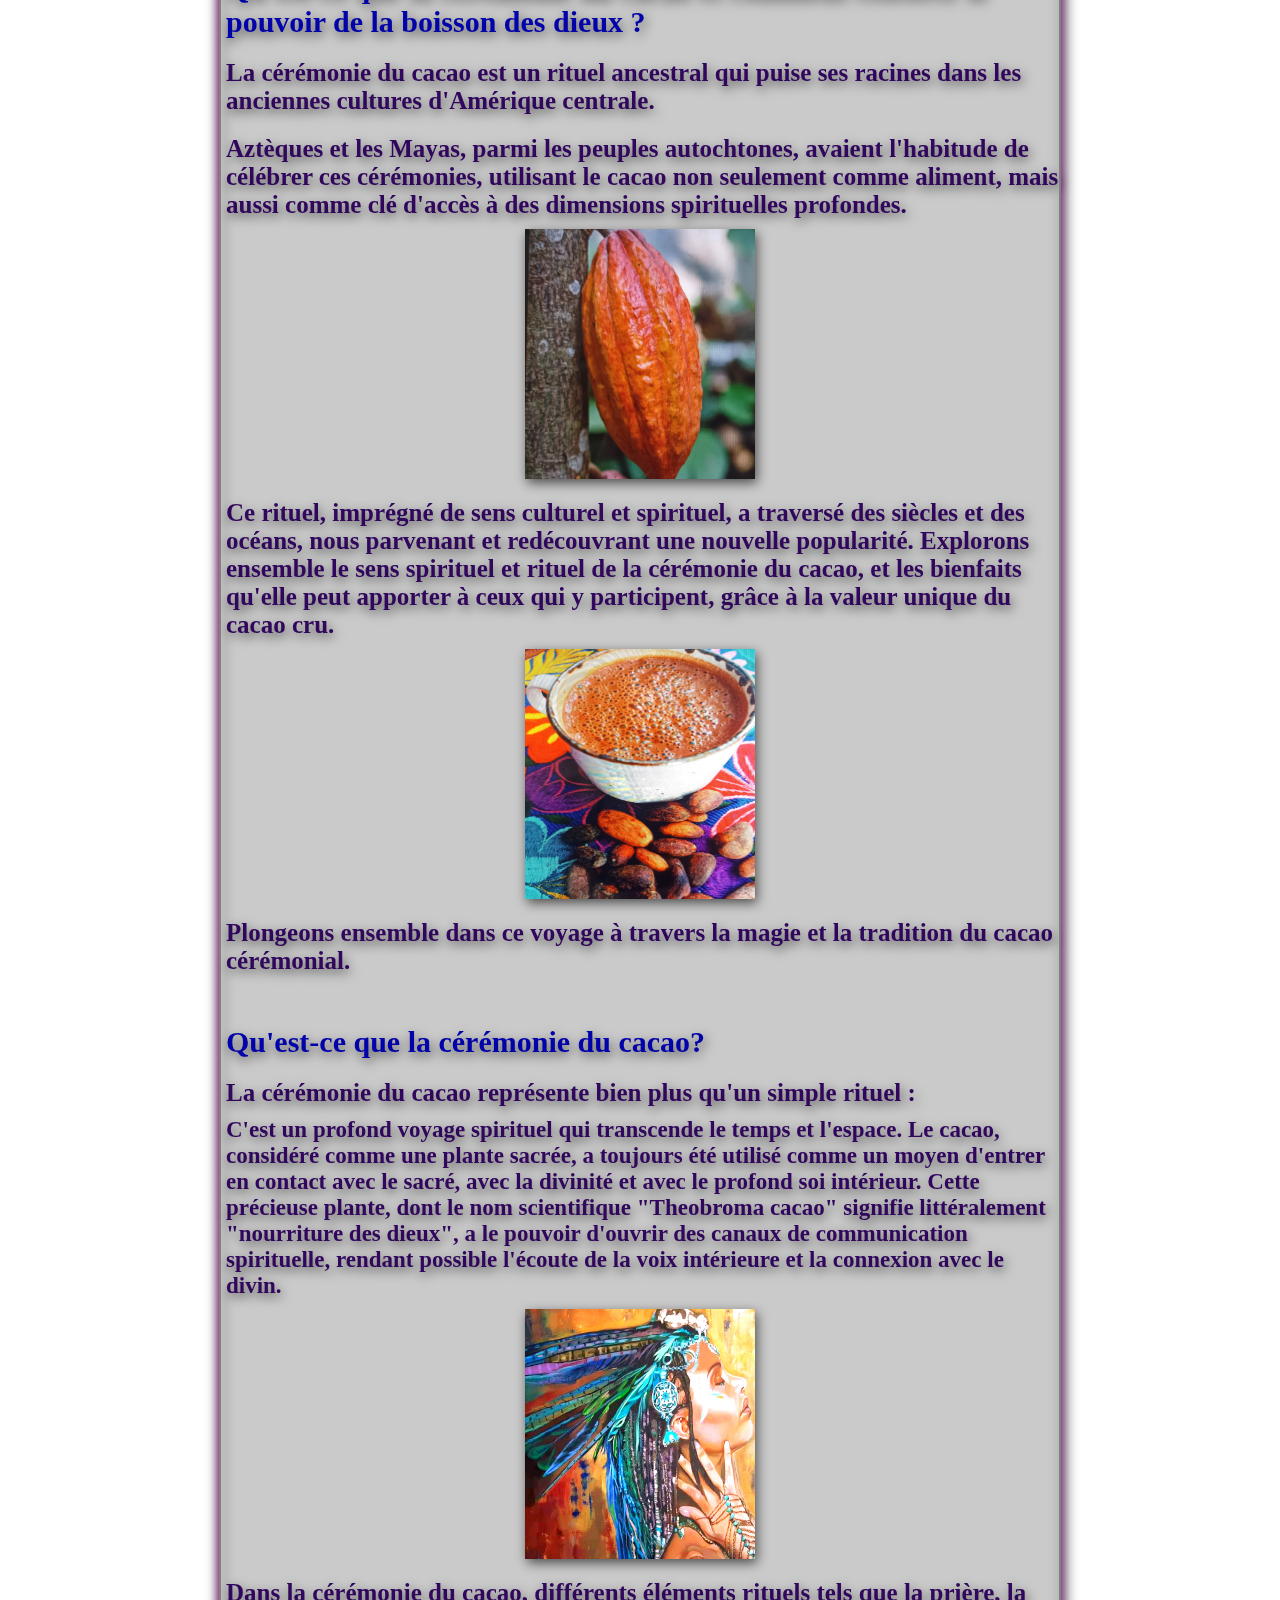
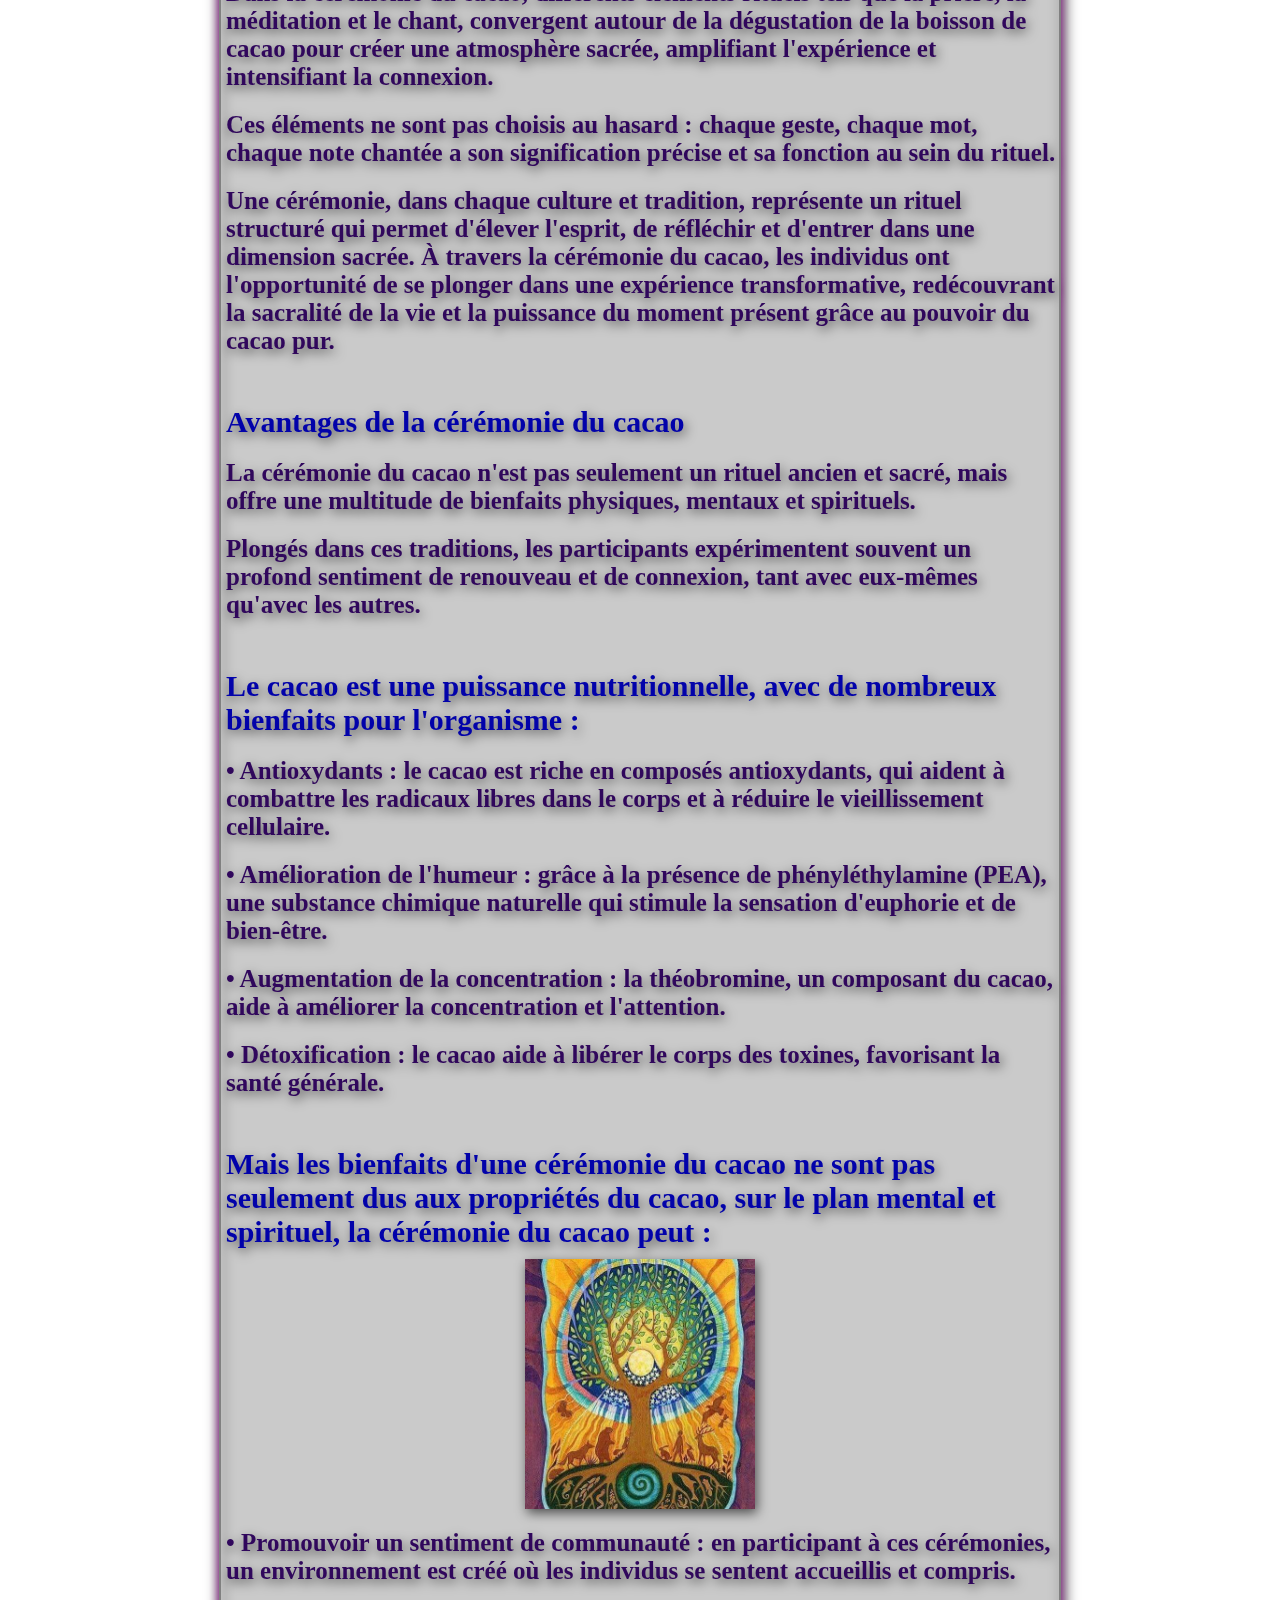
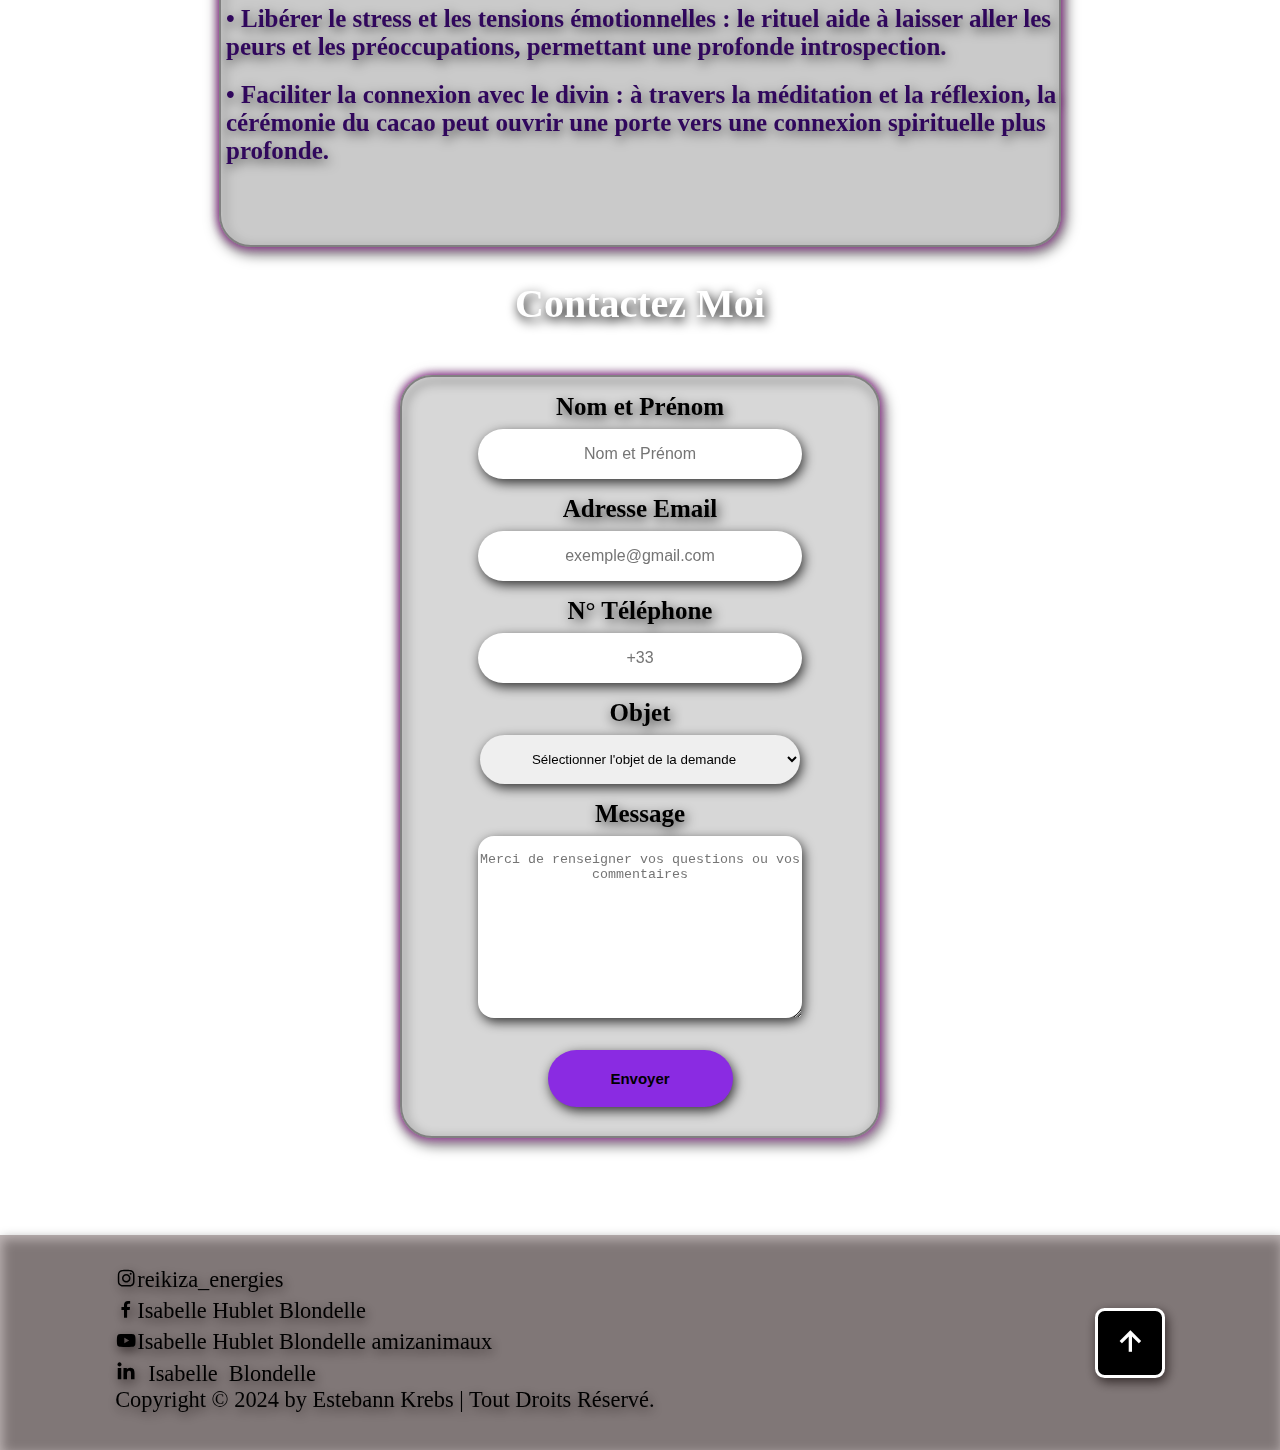
==== commit 150319e6: "colo" ====
--- a/pages/chamanisme.html
+++ b/pages/chamanisme.html
@@ -13,7 +13,7 @@
     <header>
       <section class="top-header">
         <div class="content-top">
-         <h1 class="name" span style="color:aquamarine">
+         <h1 class="name" span style="color:rgb(2, 2, 170)">
            Chamanisme
          </h1>
          <img class="logo" src="../assets/images/logo.jpg"></img>
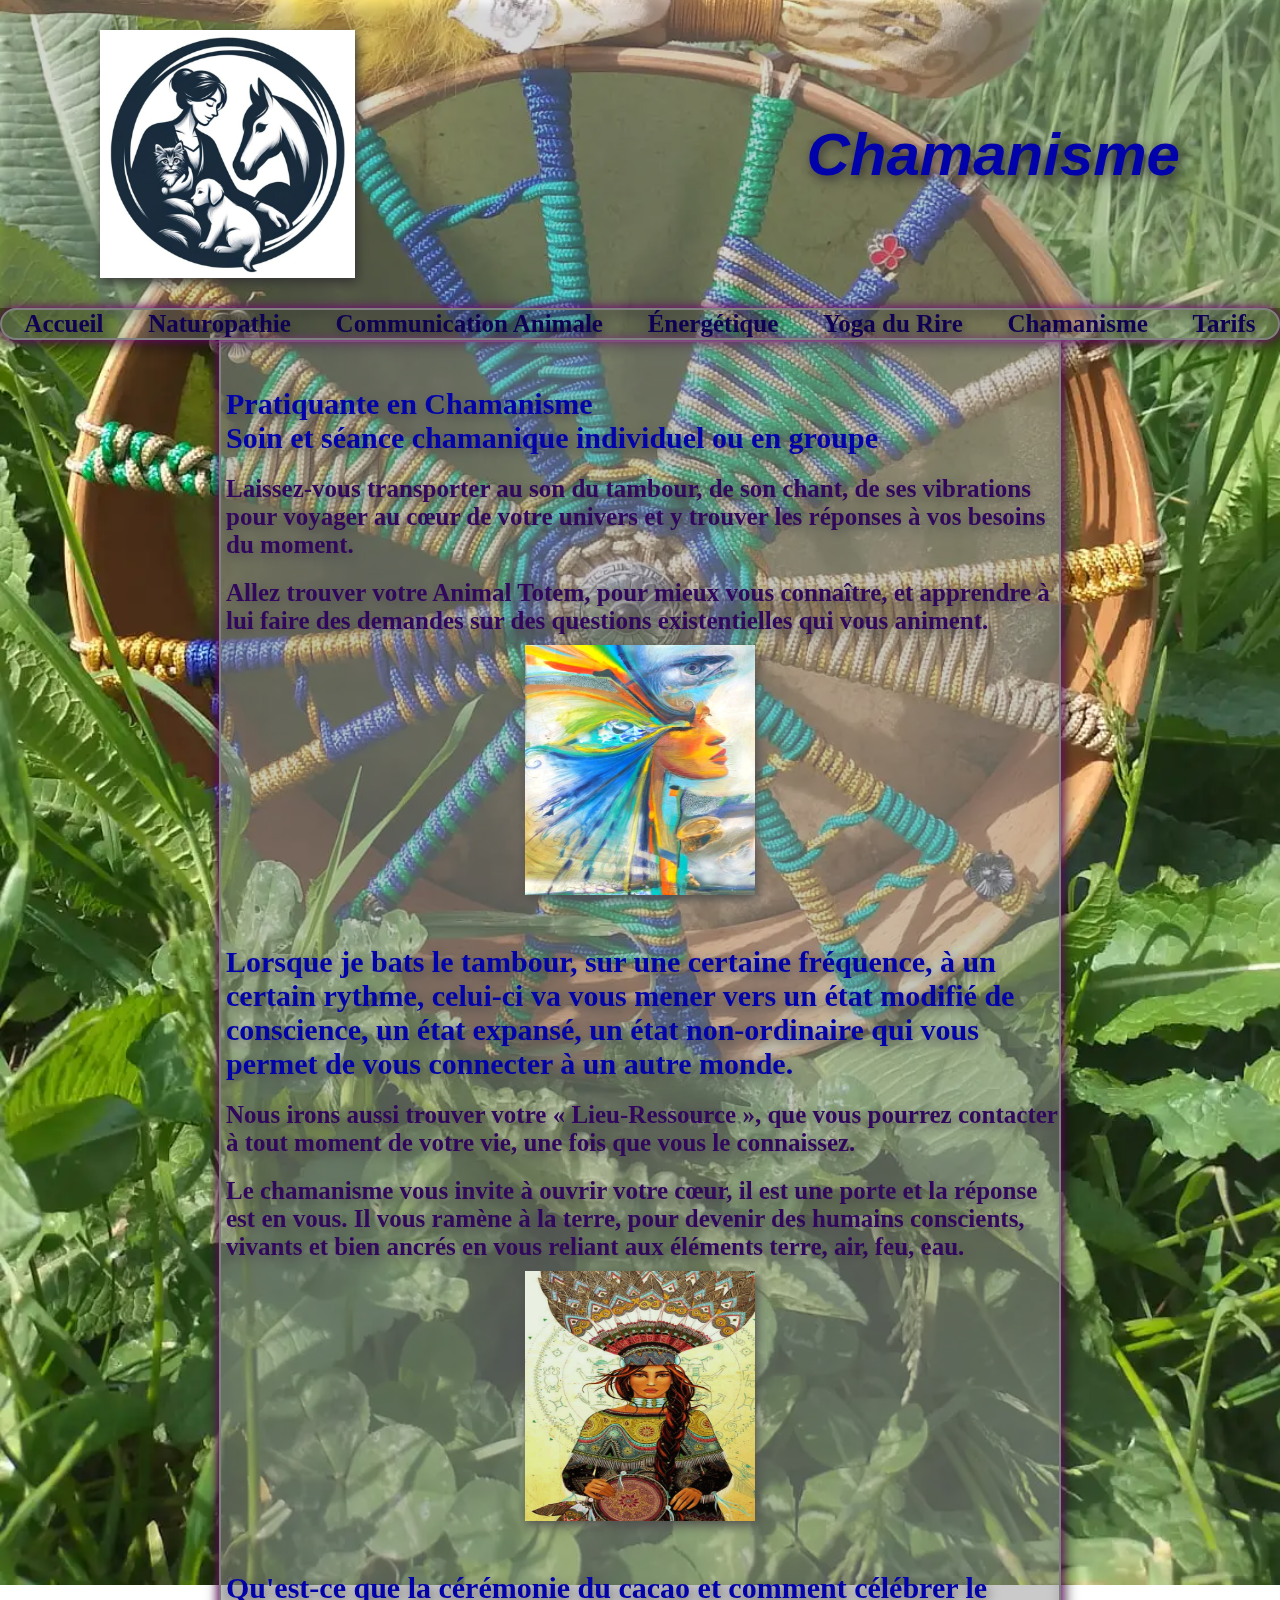
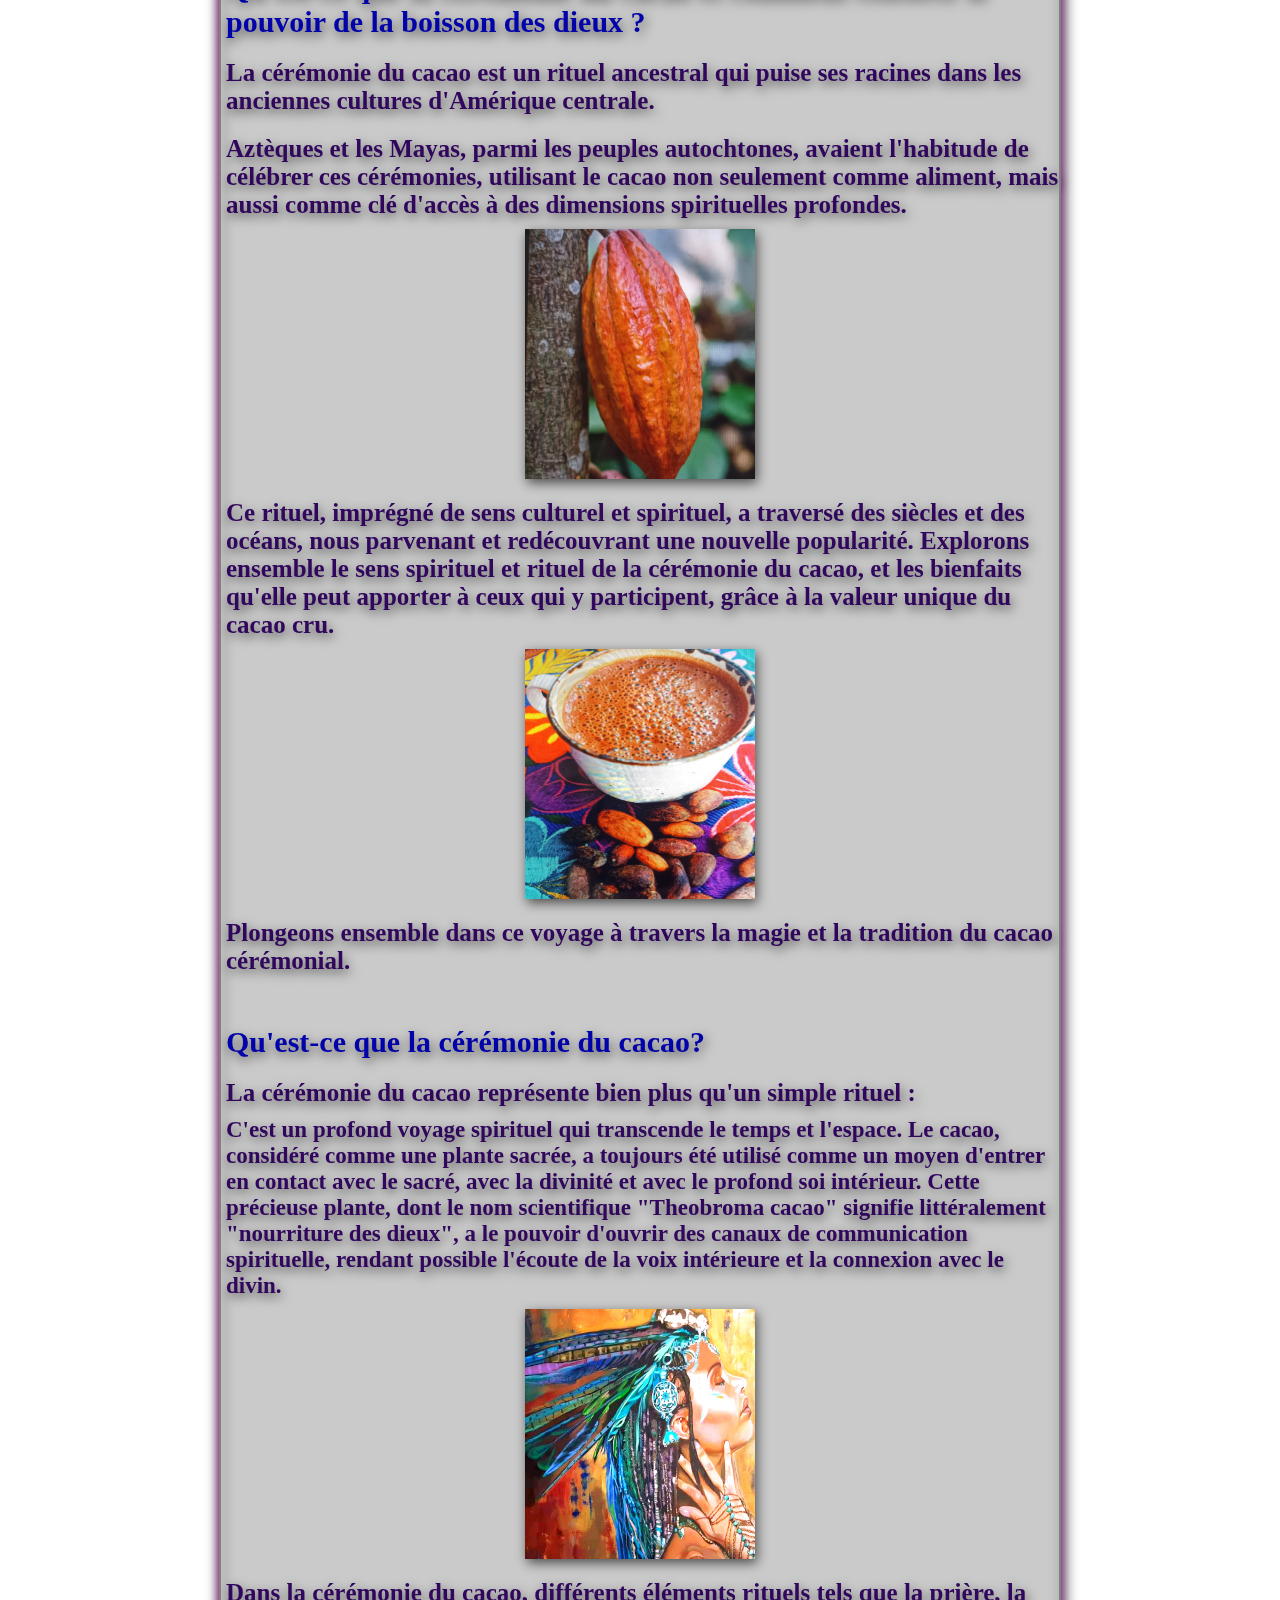
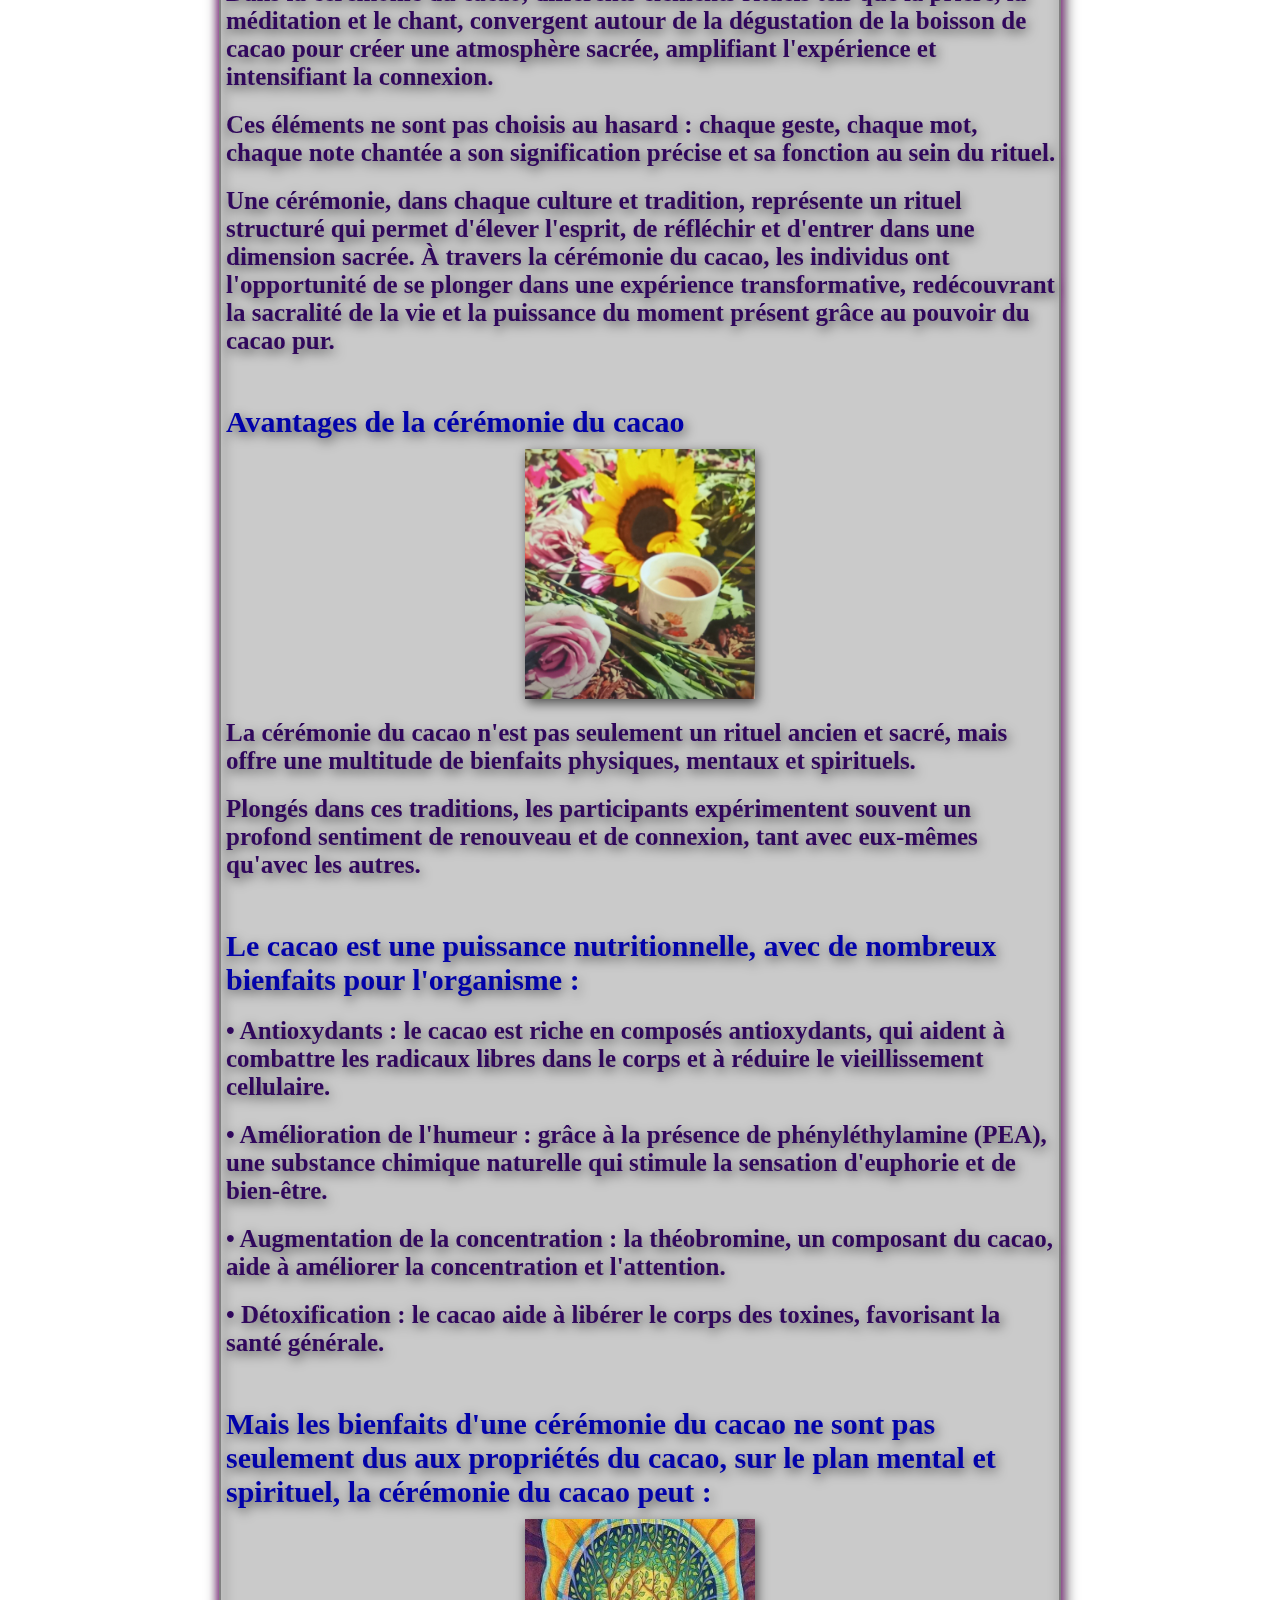
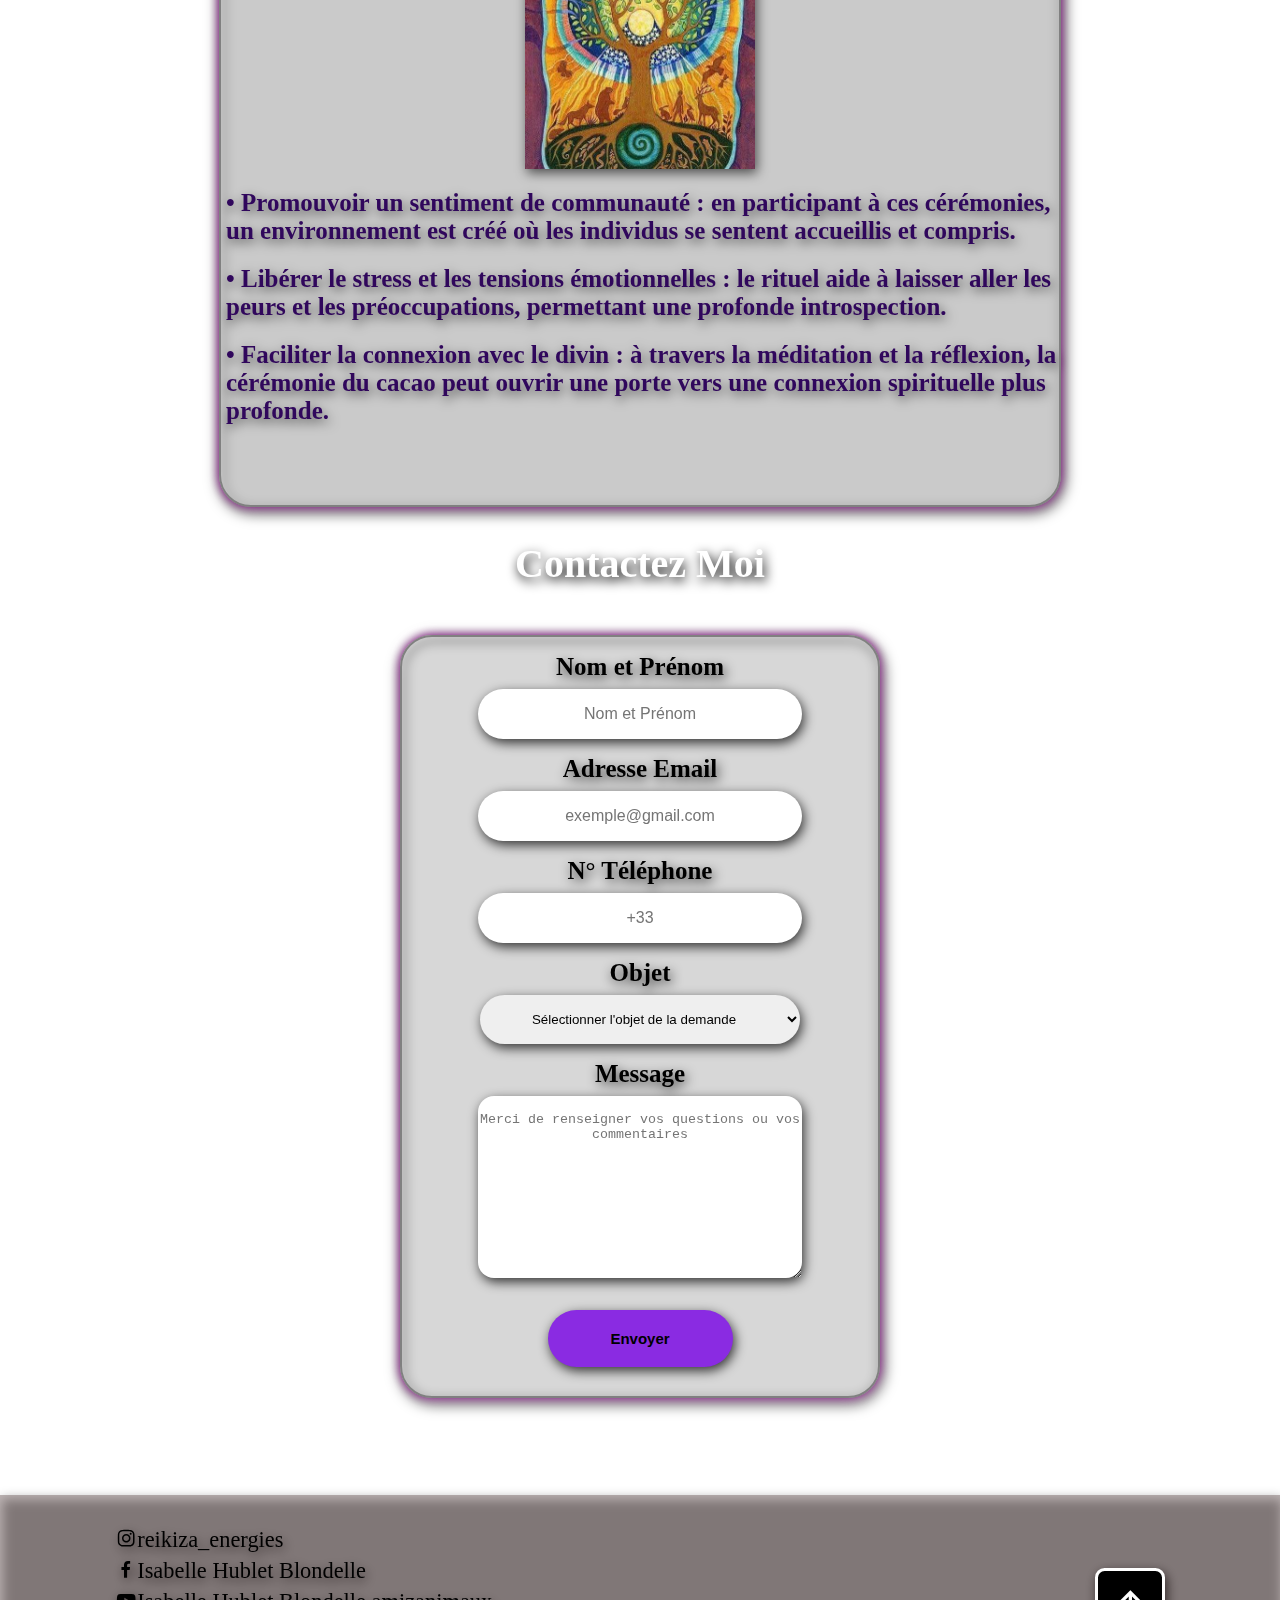
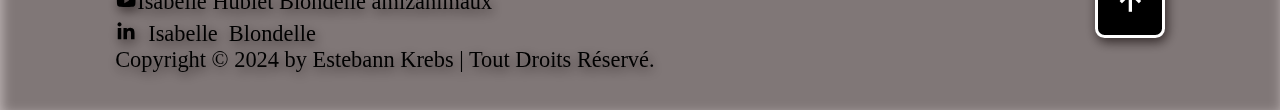
==== commit c82fd3af: "tarifs + correction text" ====
--- a/pages/chamanisme.html
+++ b/pages/chamanisme.html
@@ -45,9 +45,9 @@
   </section>
   <section id="texte">
     <div class="chamanisme">
-      <h2>Pratiquante en Chamanisme
-        soins et séances chamaniques
-        individuel ou en groupe</h2>
+      <h2>Pratiquante en Chamanisme</h2>
+        <h3 id="chama">Soin et séance chamanique
+        individuel ou en groupe</h3>
       
  
 <a>Laissez-vous transporter au son du tambour, de son chant, de ses vibrations pour voyager au cœur de votre univers et y trouver les réponses à vos besoins du moment.</a>
@@ -87,6 +87,9 @@
 <a>Ces éléments ne sont pas choisis au hasard : chaque geste, chaque mot, chaque note chantée a son signification précise et sa fonction au sein du rituel.</a>
 <a>Une cérémonie, dans chaque culture et tradition, représente un rituel structuré qui permet d'élever l'esprit, de réfléchir et d'entrer dans une dimension sacrée. À travers la cérémonie du cacao, les individus ont l'opportunité de se plonger dans une expérience transformative, redécouvrant la sacralité de la vie et la puissance du moment présent grâce au pouvoir du cacao pur.</a>
 <h3>Avantages de la cérémonie du cacao</h3>
+<div class="div-img">
+  <img  class="images-energie" src="../assets/images/chamanisme/tassefleur.jpg" alt="Tasse de cacao entourée de fleurs">
+</div> 
 <a>La cérémonie du cacao n'est pas seulement un rituel ancien et sacré, mais offre une multitude de bienfaits physiques, mentaux et spirituels.</a> 
 <a>Plongés dans ces traditions, les participants expérimentent souvent un profond sentiment de renouveau et de connexion, tant avec eux-mêmes qu'avec les autres.</a>
 <h3>Le cacao est une puissance nutritionnelle, avec de nombreux bienfaits pour l'organisme :</h3>
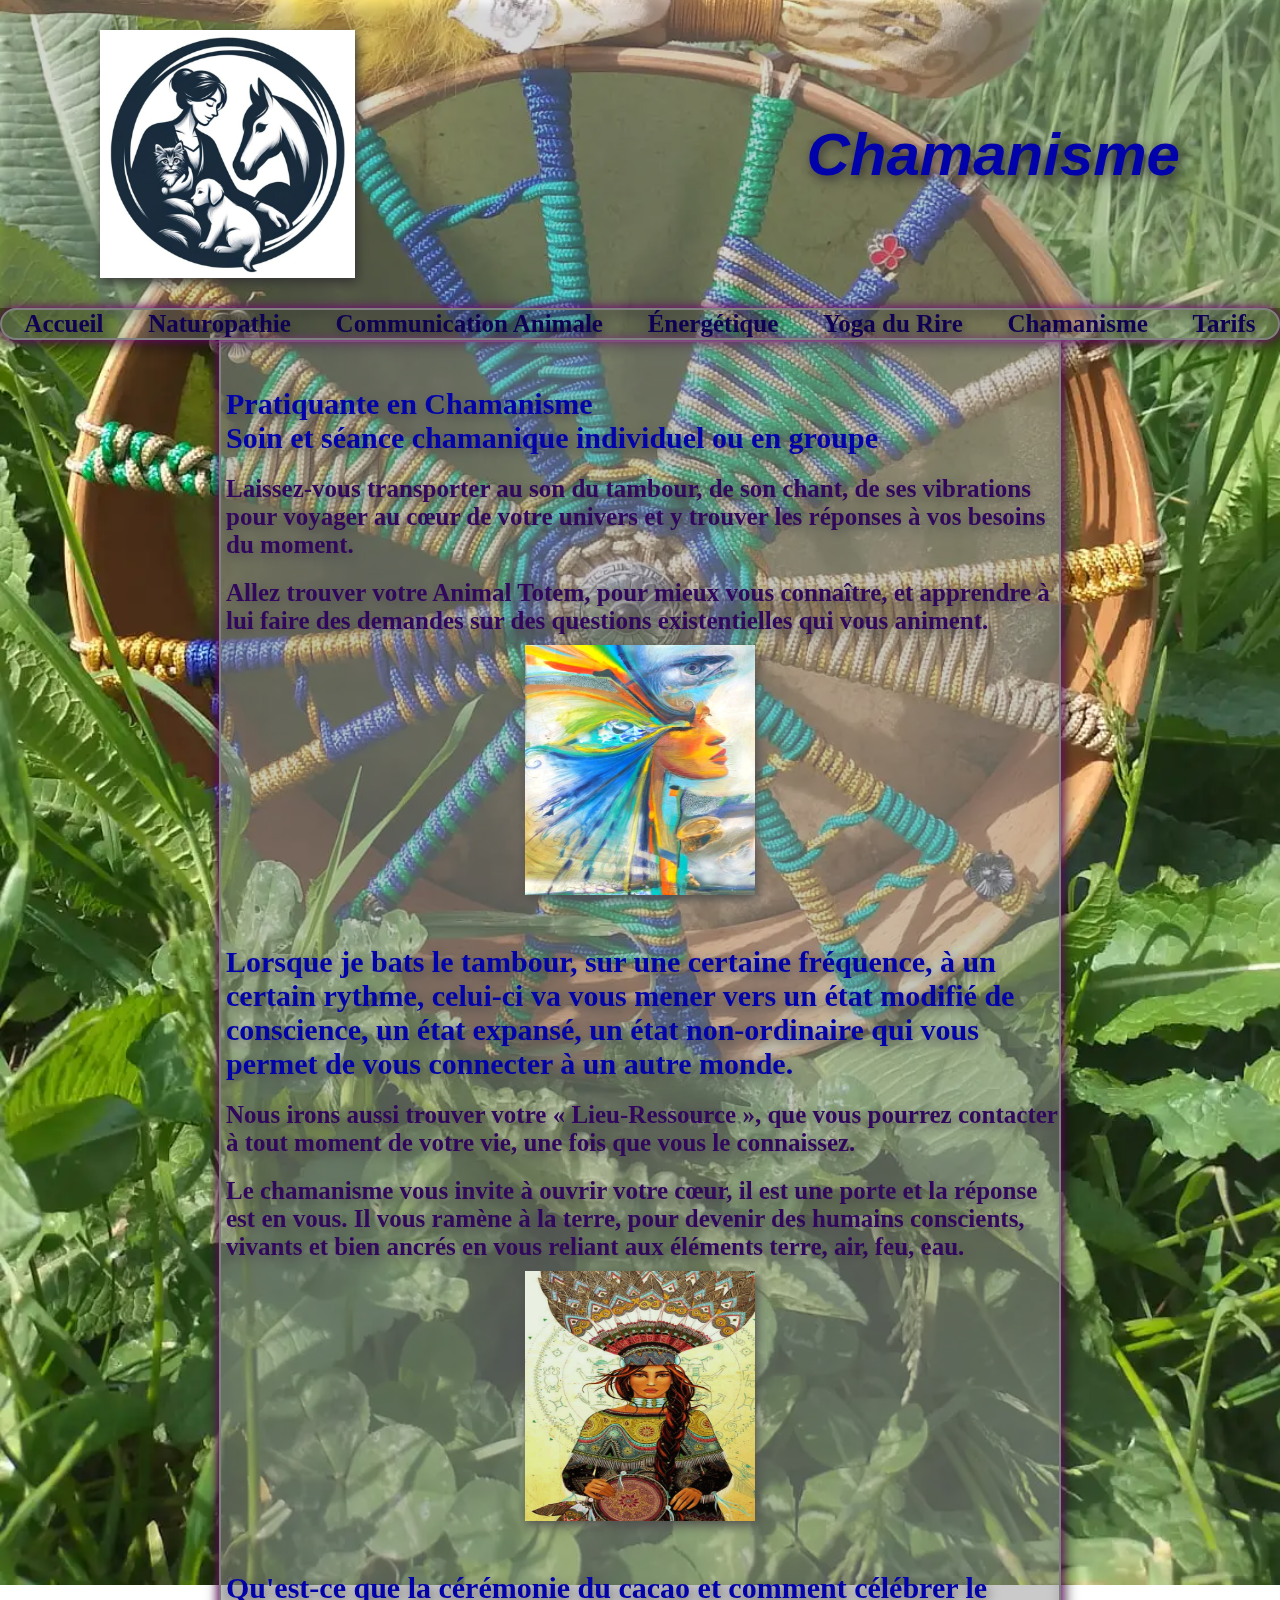
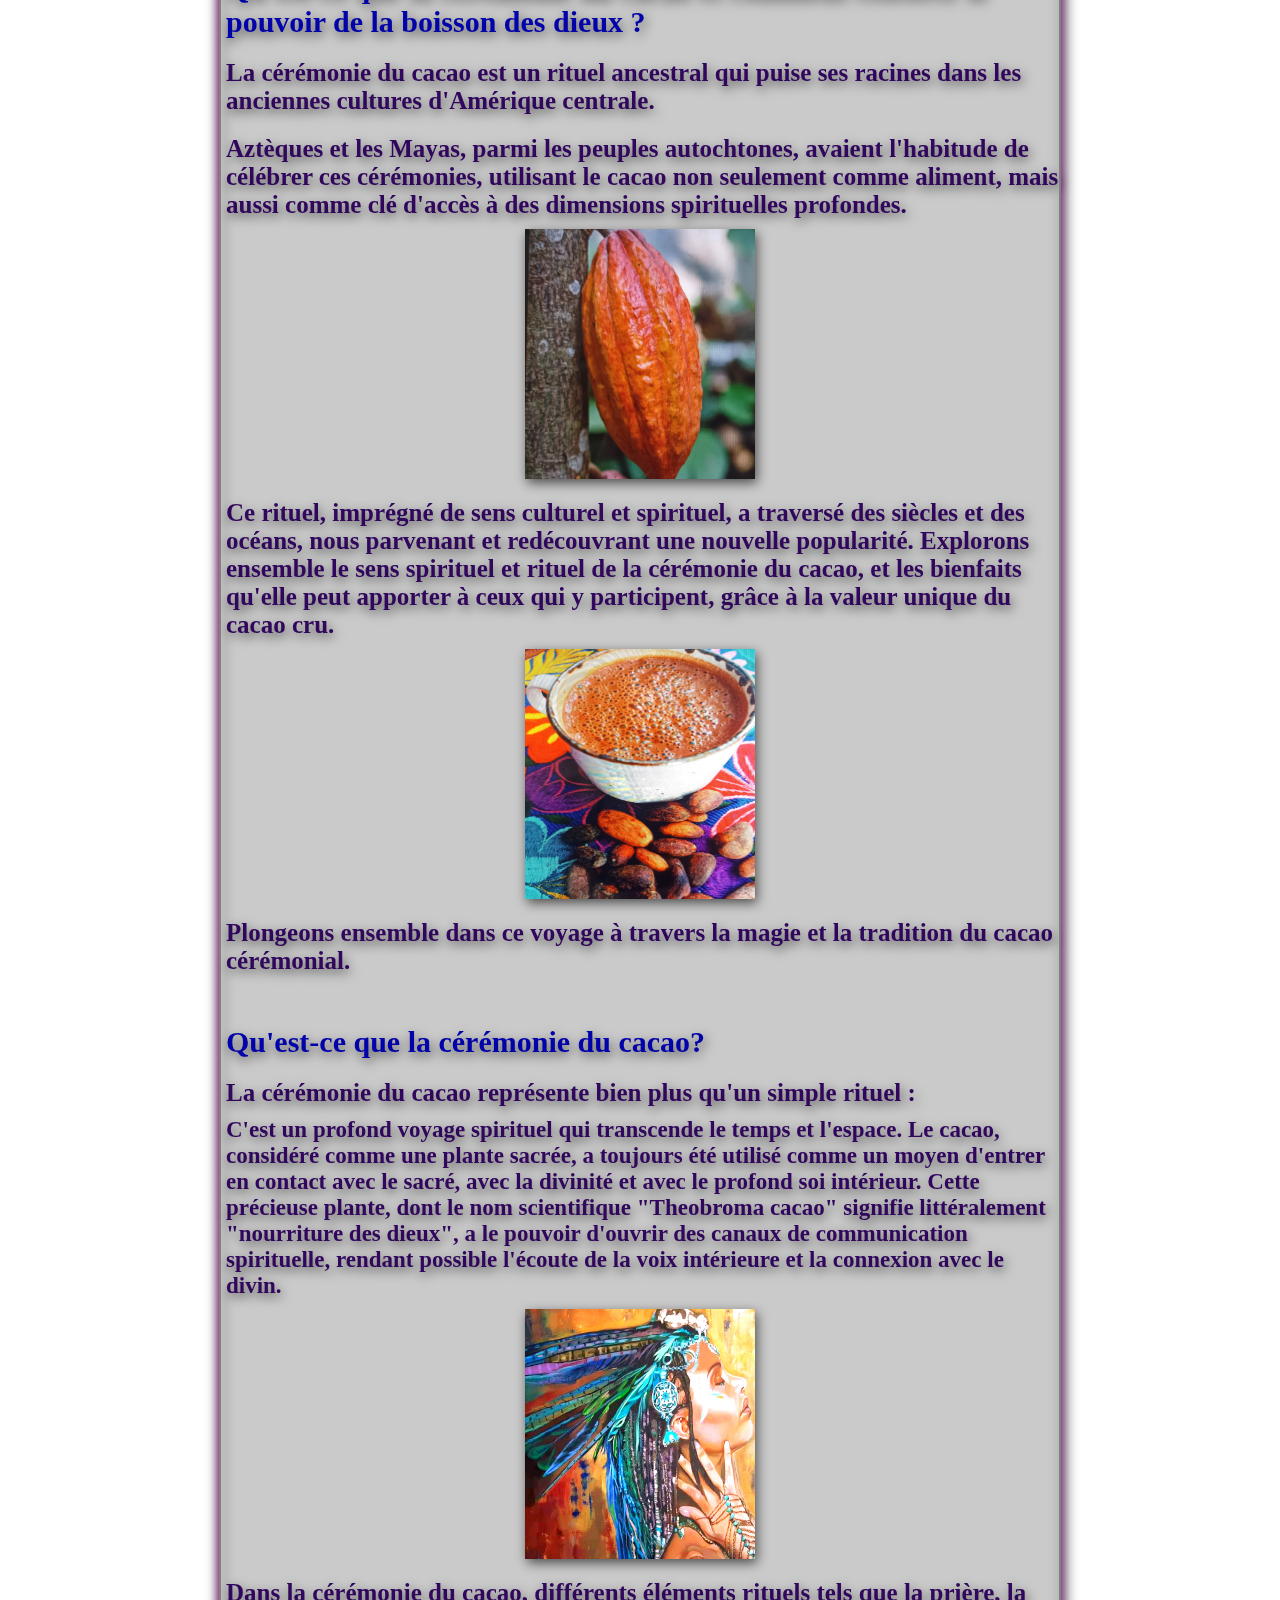
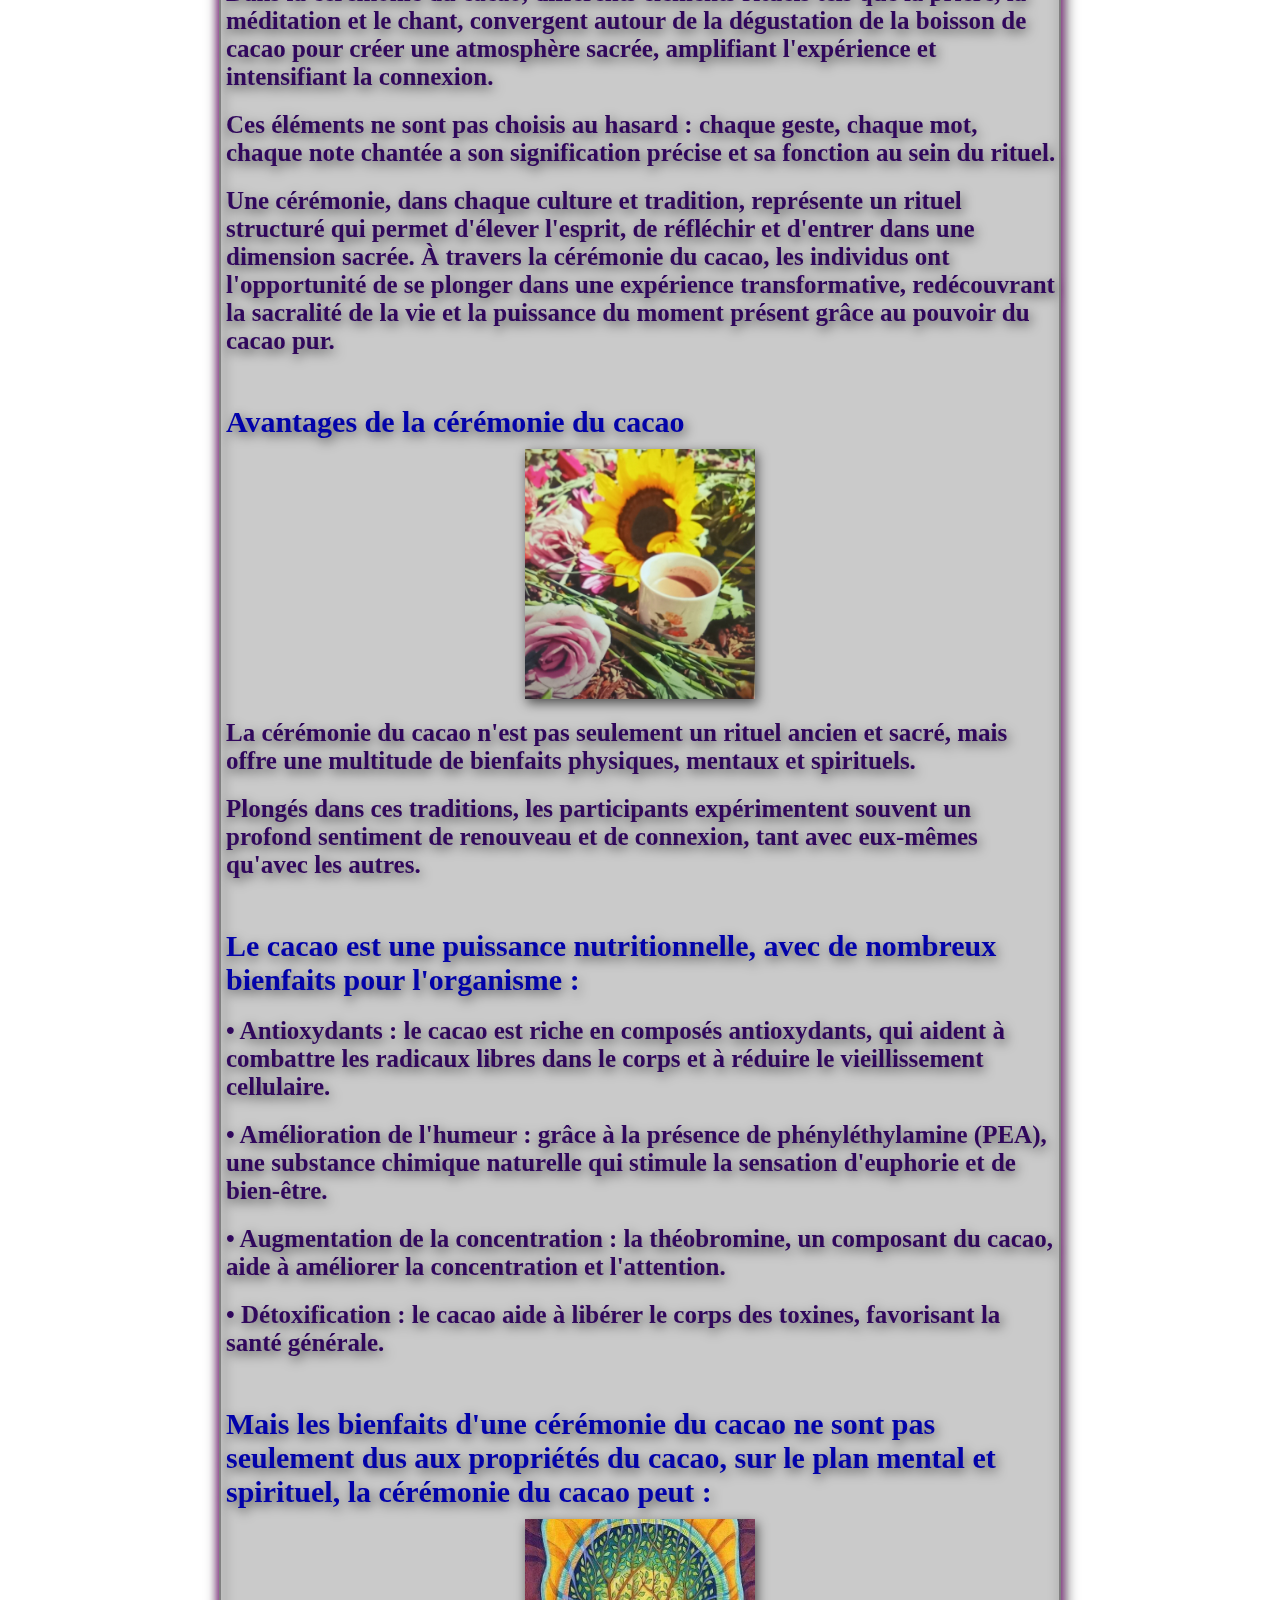
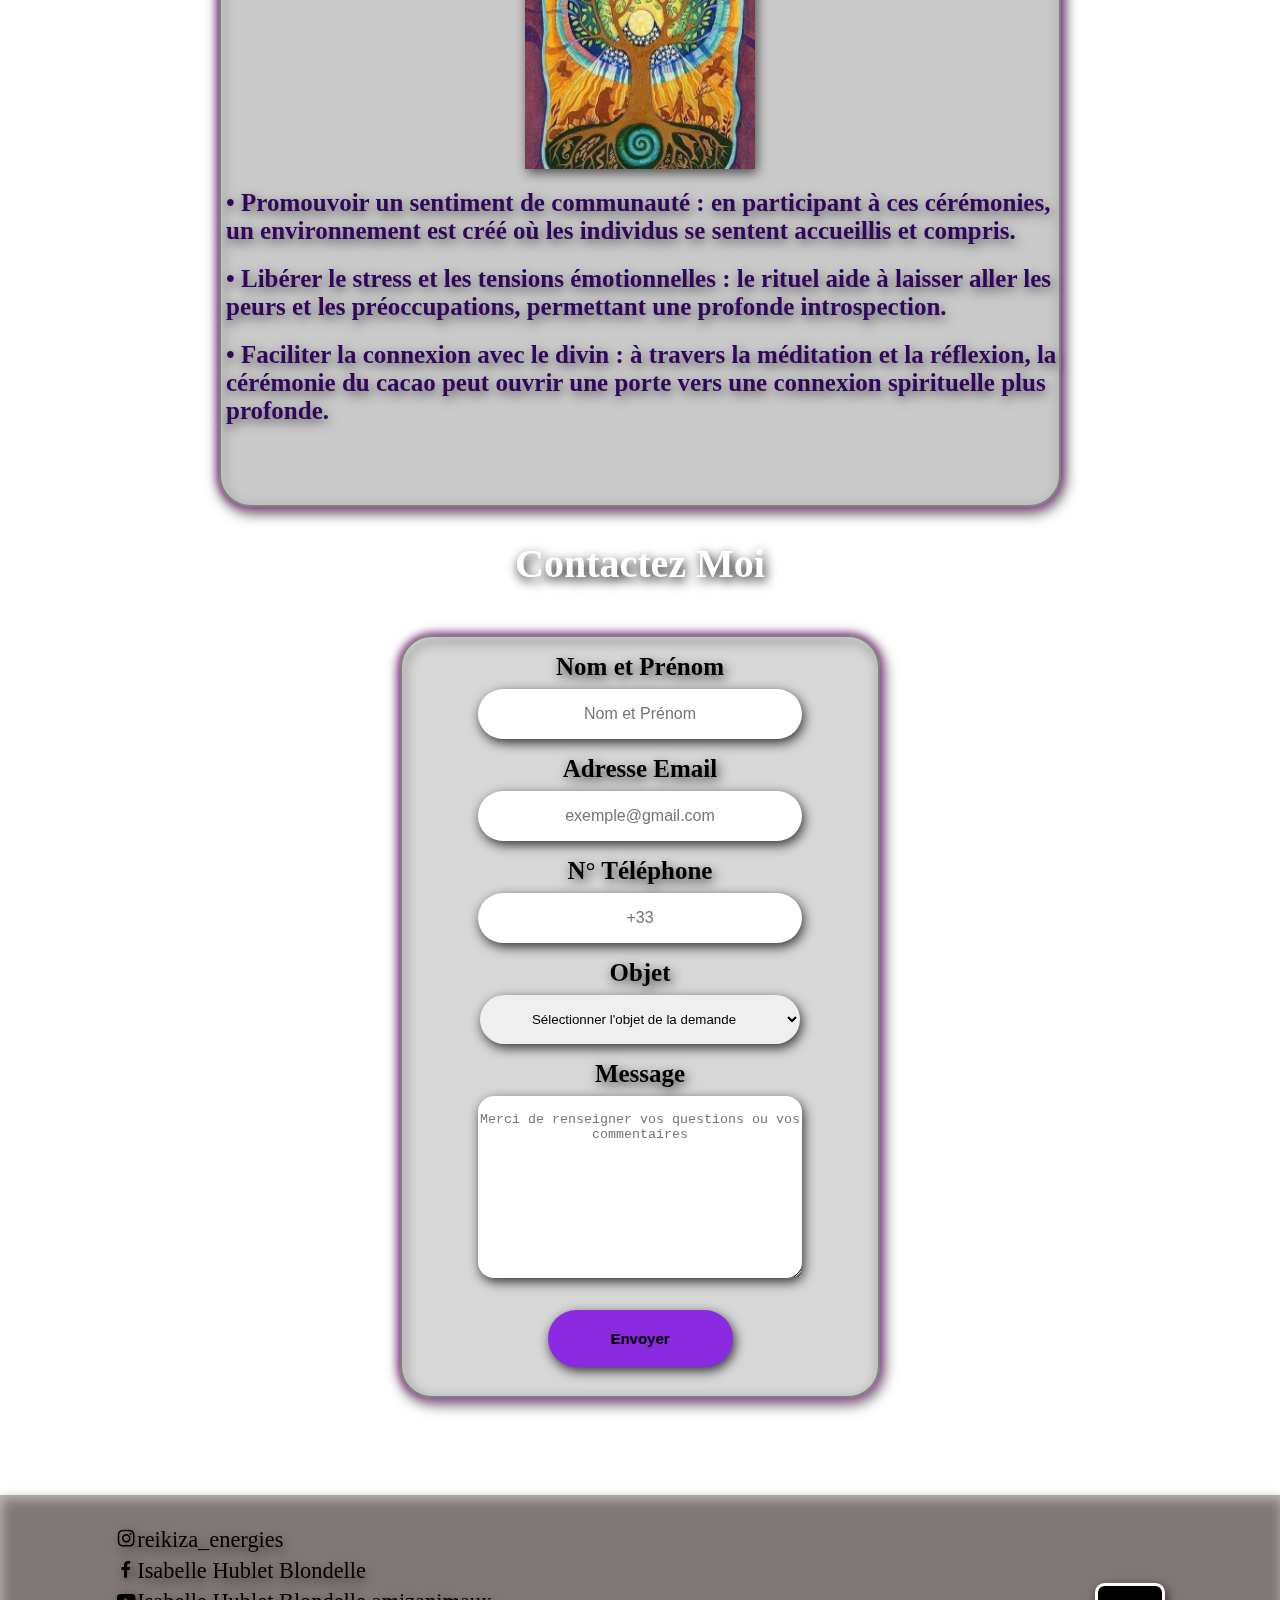
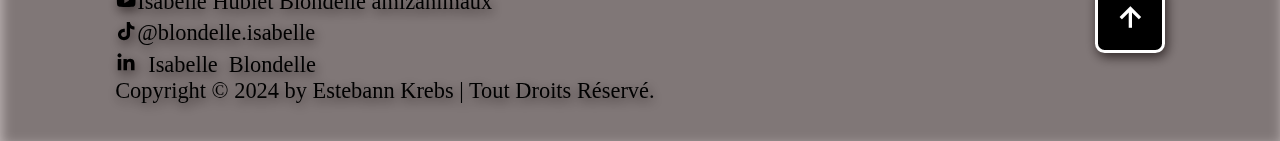
==== commit d69888d4: "ajout foot link" ====
--- a/pages/chamanisme.html
+++ b/pages/chamanisme.html
@@ -128,6 +128,7 @@
           <option value="yogadurire">Yoga du Rire</option>
           <option value="chamanisme">Chamanisme</option>
           <option value="rdv">Prendre Rendez-vous</option>
+          <option value="devis">Faire un devis</option>
           <option value="autre">Autre</option>
         </select>
         <label for="message" class="label-contact">Message</label>
@@ -142,6 +143,7 @@
       <a href="https://www.instagram.com/reikiza_energies/"><i class='bx bxl-instagram'></i>reikiza_energies</a>
       <a href="https://www.facebook.com/profile.php?id=100008238468492"><i class='bx bxl-facebook'></i> Isabelle Hublet Blondelle</a>
       <a href="https://www.youtube.com/@isabellehubletblondelleami3827"><i class='bx bxl-youtube'></i>  Isabelle Hublet Blondelle amizanimaux</a>
+      <a href="https://www.tiktok.com/@blondelle.isabelle"><i class='bx bxl-tiktok'></i>@blondelle.isabelle</a>
       <a href="https://www.linkedin.com/in/isabelle-hublet-blondelle-a17549176/"><i class='bx bxl-linkedin'>  Isabelle Blondelle</i></a>
       <a href="https://estebann12.github.io/Mon-Portfolio/">Copyright &copy; 2024 by Estebann Krebs | Tout Droits Réservé.</a>
 
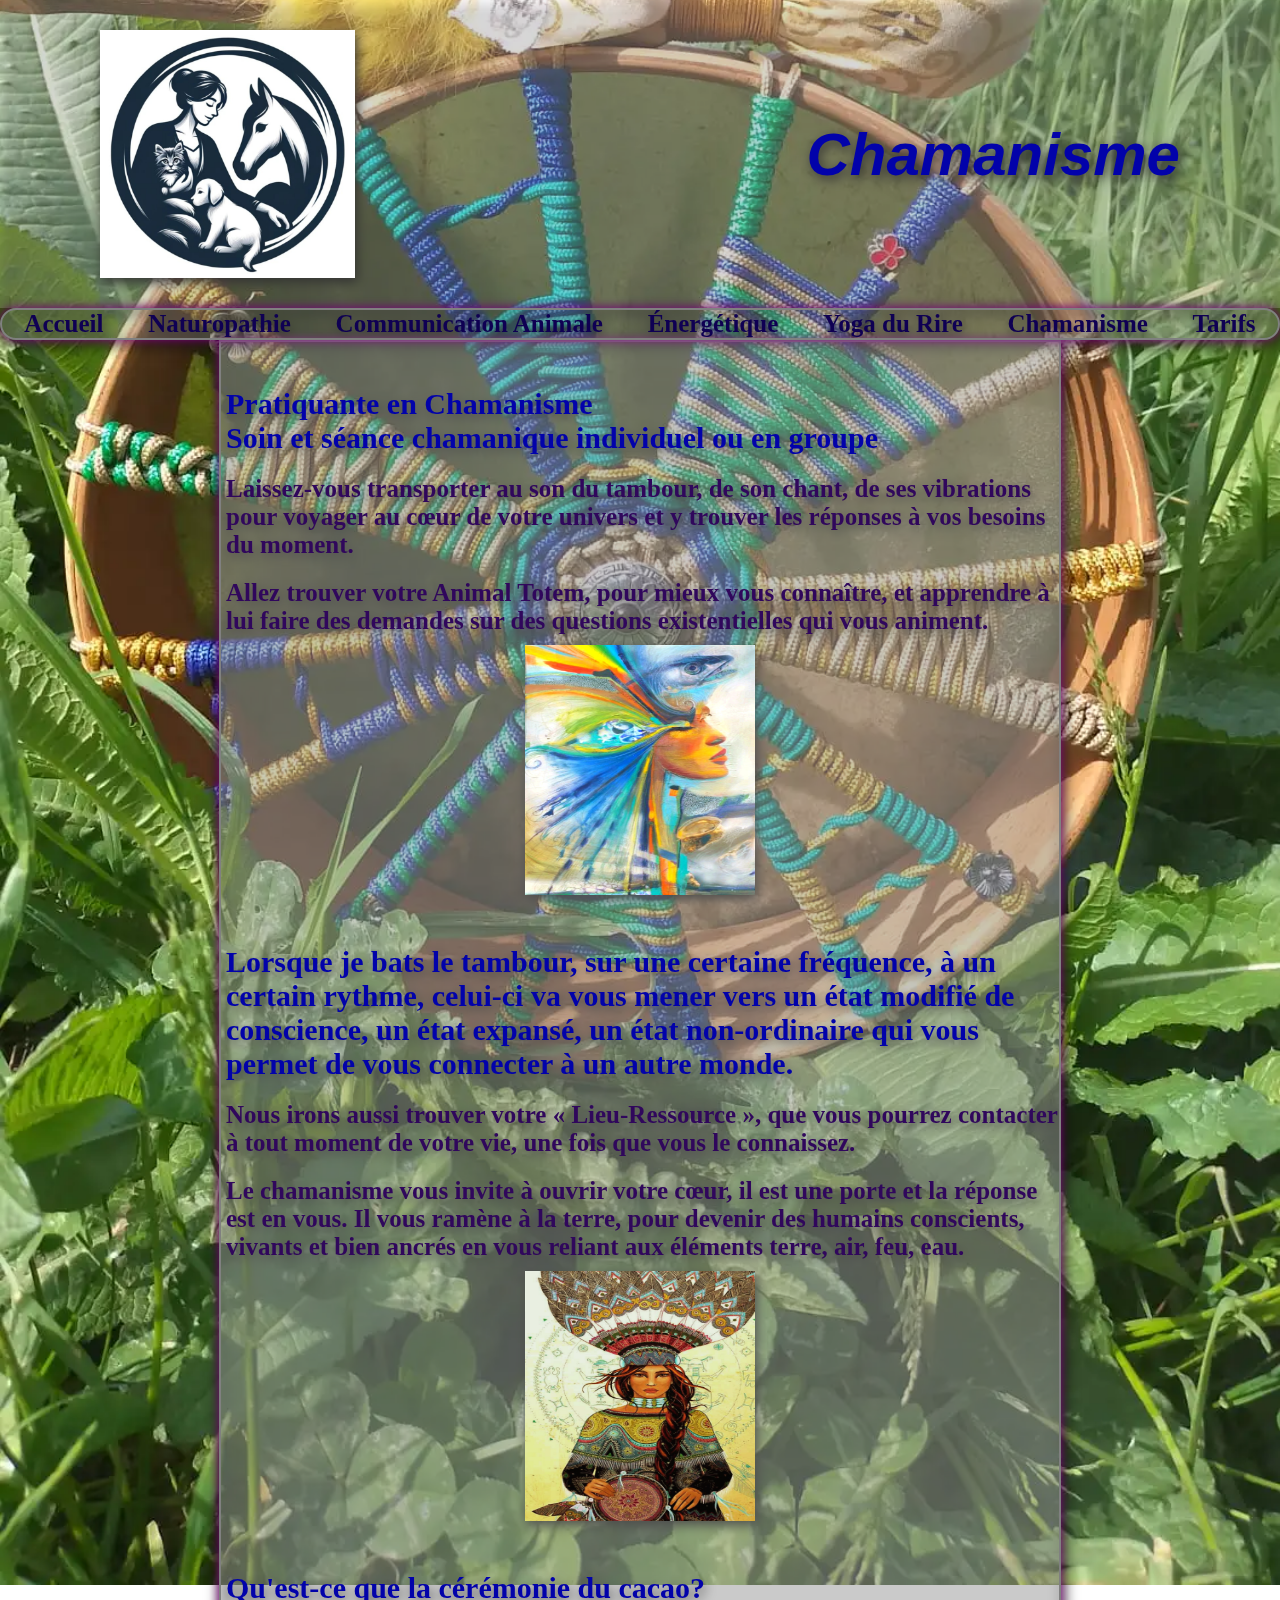
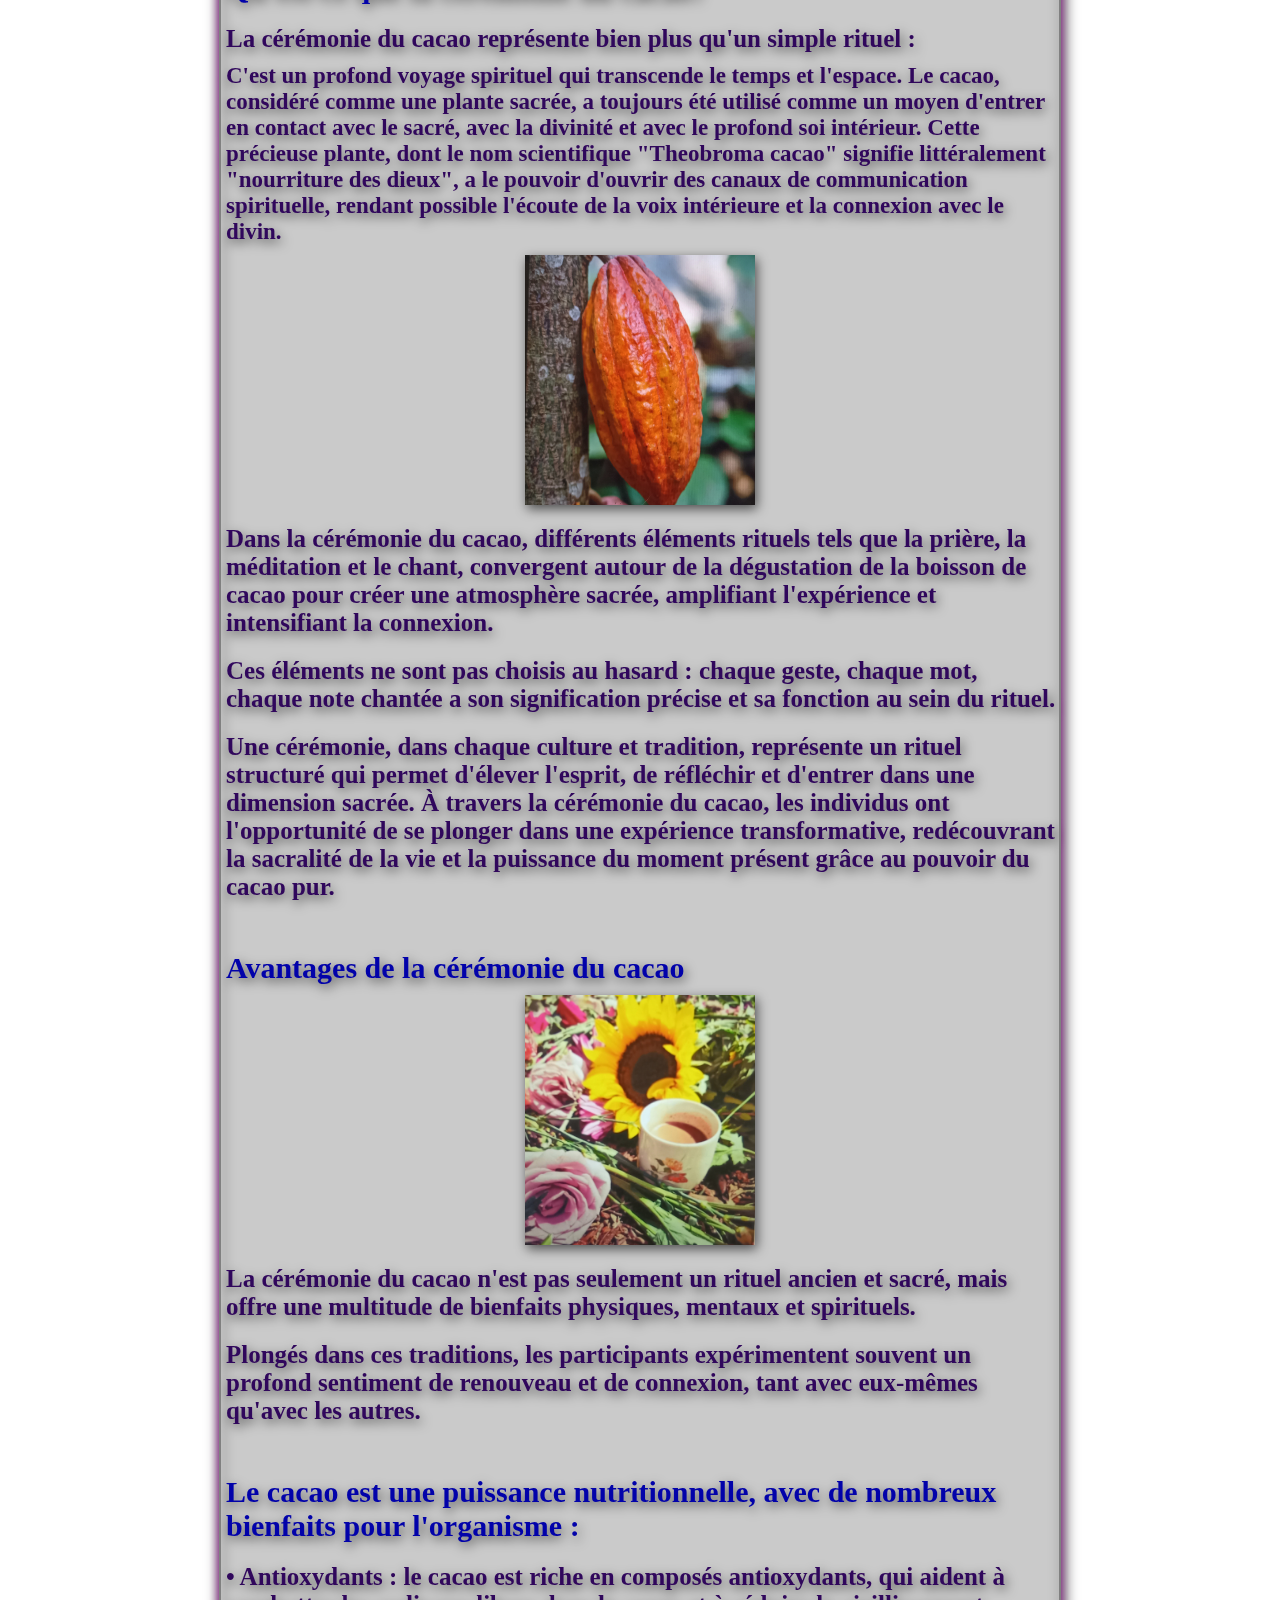
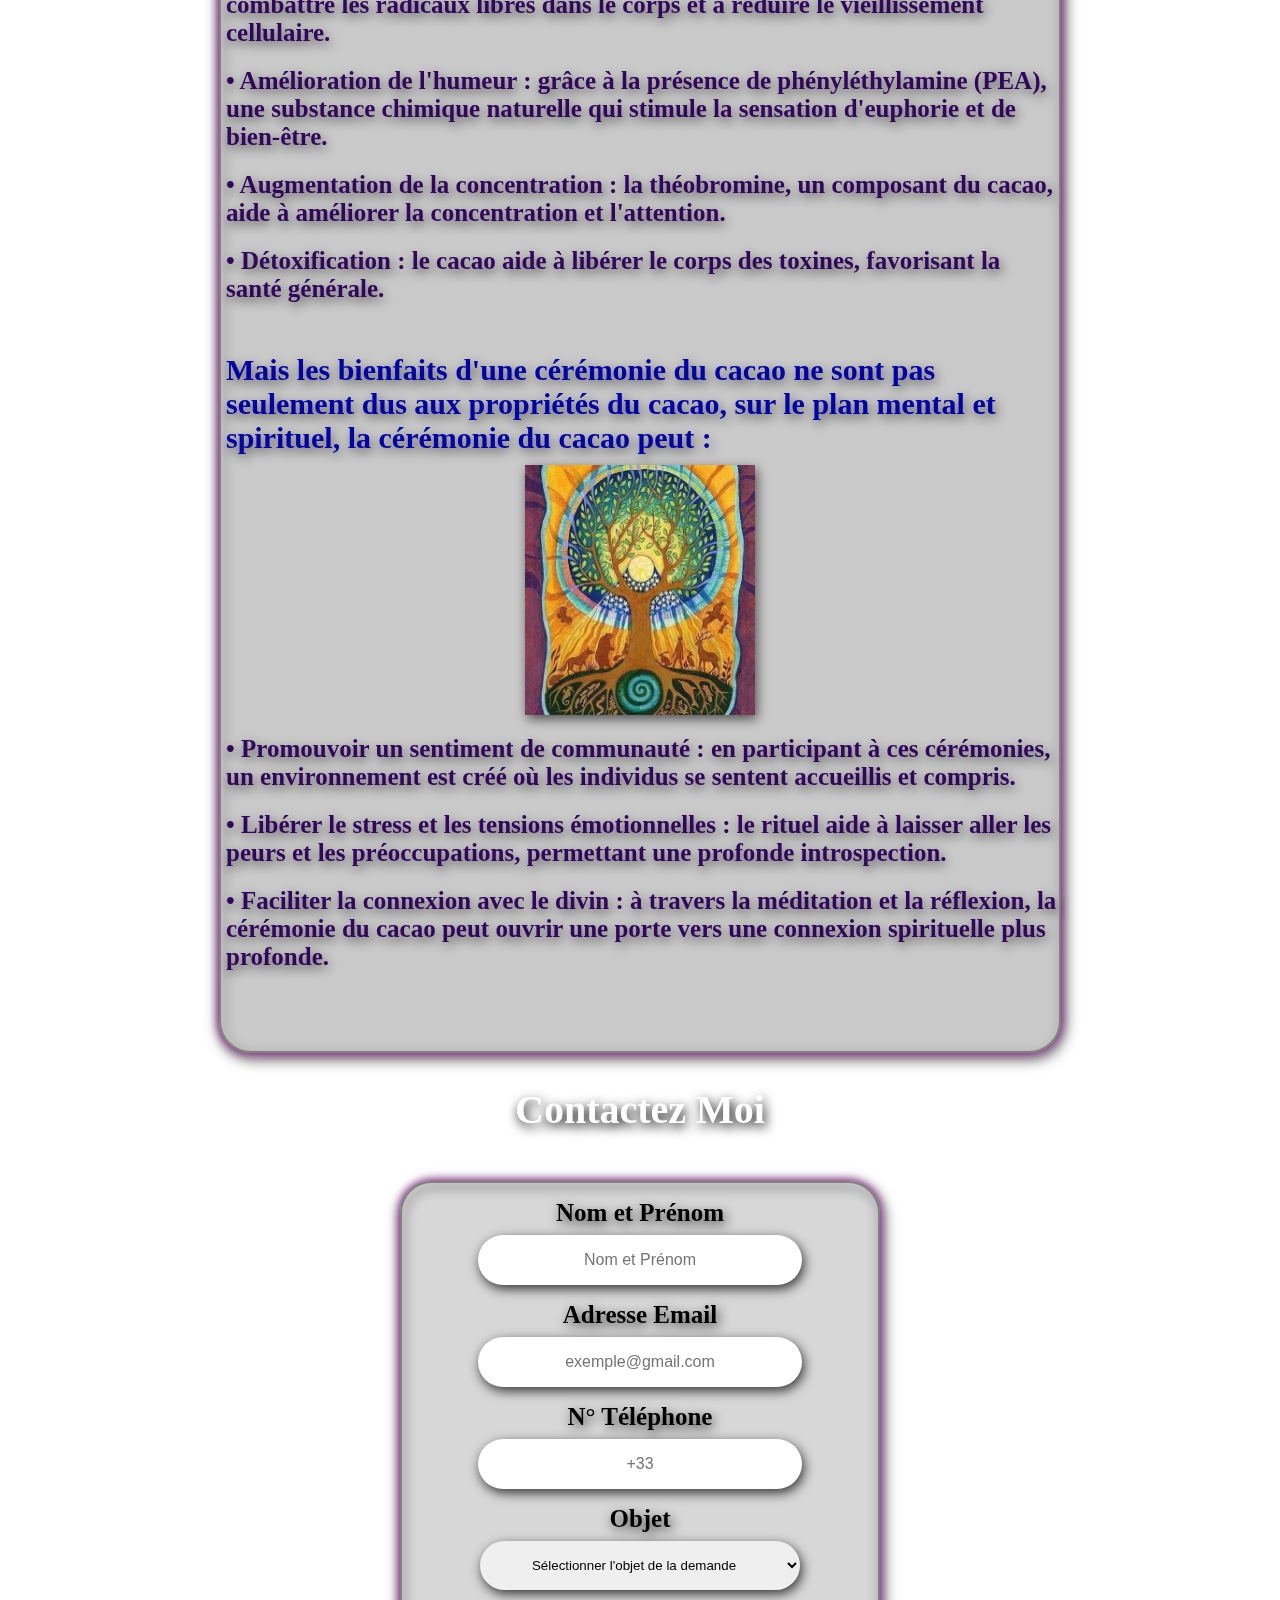
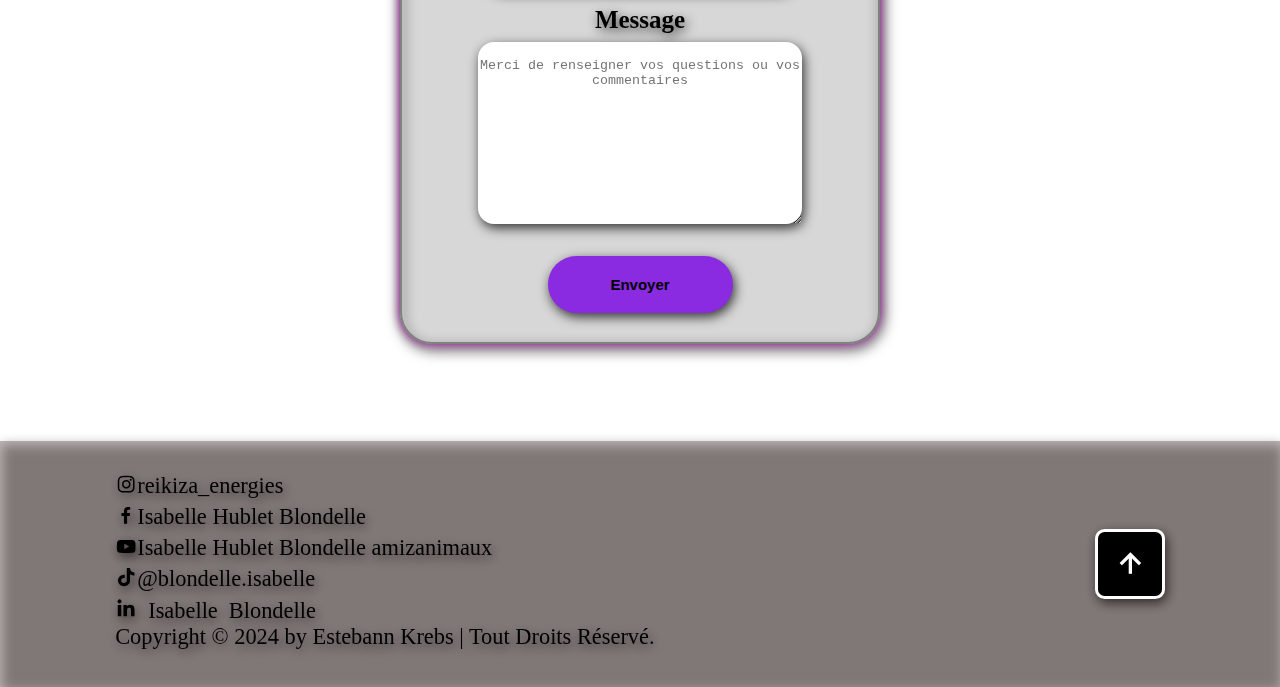
==== commit e462046e: "test + correctifs" ====
--- a/pages/chamanisme.html
+++ b/pages/chamanisme.html
@@ -65,23 +65,10 @@
 <div class="div-img">
   <img  class="images-energie" src="../assets/images/chamanisme/femmetambour.jpg" alt="dessin d'une femme indienne jouant du tambour">
 </div>
-
-<h3>Qu'est-ce que la cérémonie du cacao et comment célébrer le pouvoir de la boisson des dieux ?</h3>
-<a>La cérémonie du cacao est un rituel ancestral qui puise ses racines dans les anciennes cultures d'Amérique centrale.</a> 
-<a>Aztèques et les Mayas, parmi les peuples autochtones, avaient l'habitude de célébrer ces cérémonies, utilisant le cacao non seulement comme aliment, mais aussi comme clé d'accès à des dimensions spirituelles profondes.</a>
-<div class="div-img">
-  <img  class="images-energie" src="../assets/images/chamanisme/cacao.jpg" alt="photo d'une graine de cacao">
-</div> 
-<a>Ce rituel, imprégné de sens culturel et spirituel, a traversé des siècles et des océans, nous parvenant et redécouvrant une nouvelle popularité. Explorons ensemble le sens spirituel et rituel de la cérémonie du cacao, et les bienfaits qu'elle peut apporter à ceux qui y participent, grâce à la valeur unique du cacao cru.</a> 
-
-<div class="div-img">
-  <img  class="images-energie" src="../assets/images/chamanisme/chocolat chaud.jpg" alt="photo d'une tasse de cacao au lait">
-</div> 
-<a>Plongeons ensemble dans ce voyage à travers la magie et la tradition du cacao cérémonial.</a>
 <h3>Qu'est-ce que la cérémonie du cacao?</h3>
 <a>La cérémonie du cacao représente bien plus qu'un simple rituel :</a> <p>C'est un profond voyage spirituel qui transcende le temps et l'espace. Le cacao, considéré comme une plante sacrée, a toujours été utilisé comme un moyen d'entrer en contact avec le sacré, avec la divinité et avec le profond soi intérieur. Cette précieuse plante, dont le nom scientifique "Theobroma cacao" signifie littéralement "nourriture des dieux", a le pouvoir d'ouvrir des canaux de communication spirituelle, rendant possible l'écoute de la voix intérieure et la connexion avec le divin.</p>
 <div class="div-img">
-  <img  class="images-energie" src="../assets/images/chamanisme/indienne.jpg" alt="dessin d'une indienne">
+  <img  class="images-energie" src="../assets/images/chamanisme/cacao.jpg" alt="Photo d'un fruit de cacao">
 </div> 
 <a>Dans la cérémonie du cacao, différents éléments rituels tels que la prière, la méditation et le chant, convergent autour de la dégustation de la boisson de cacao pour créer une atmosphère sacrée, amplifiant l'expérience et intensifiant la connexion.</a> 
 <a>Ces éléments ne sont pas choisis au hasard : chaque geste, chaque mot, chaque note chantée a son signification précise et sa fonction au sein du rituel.</a>
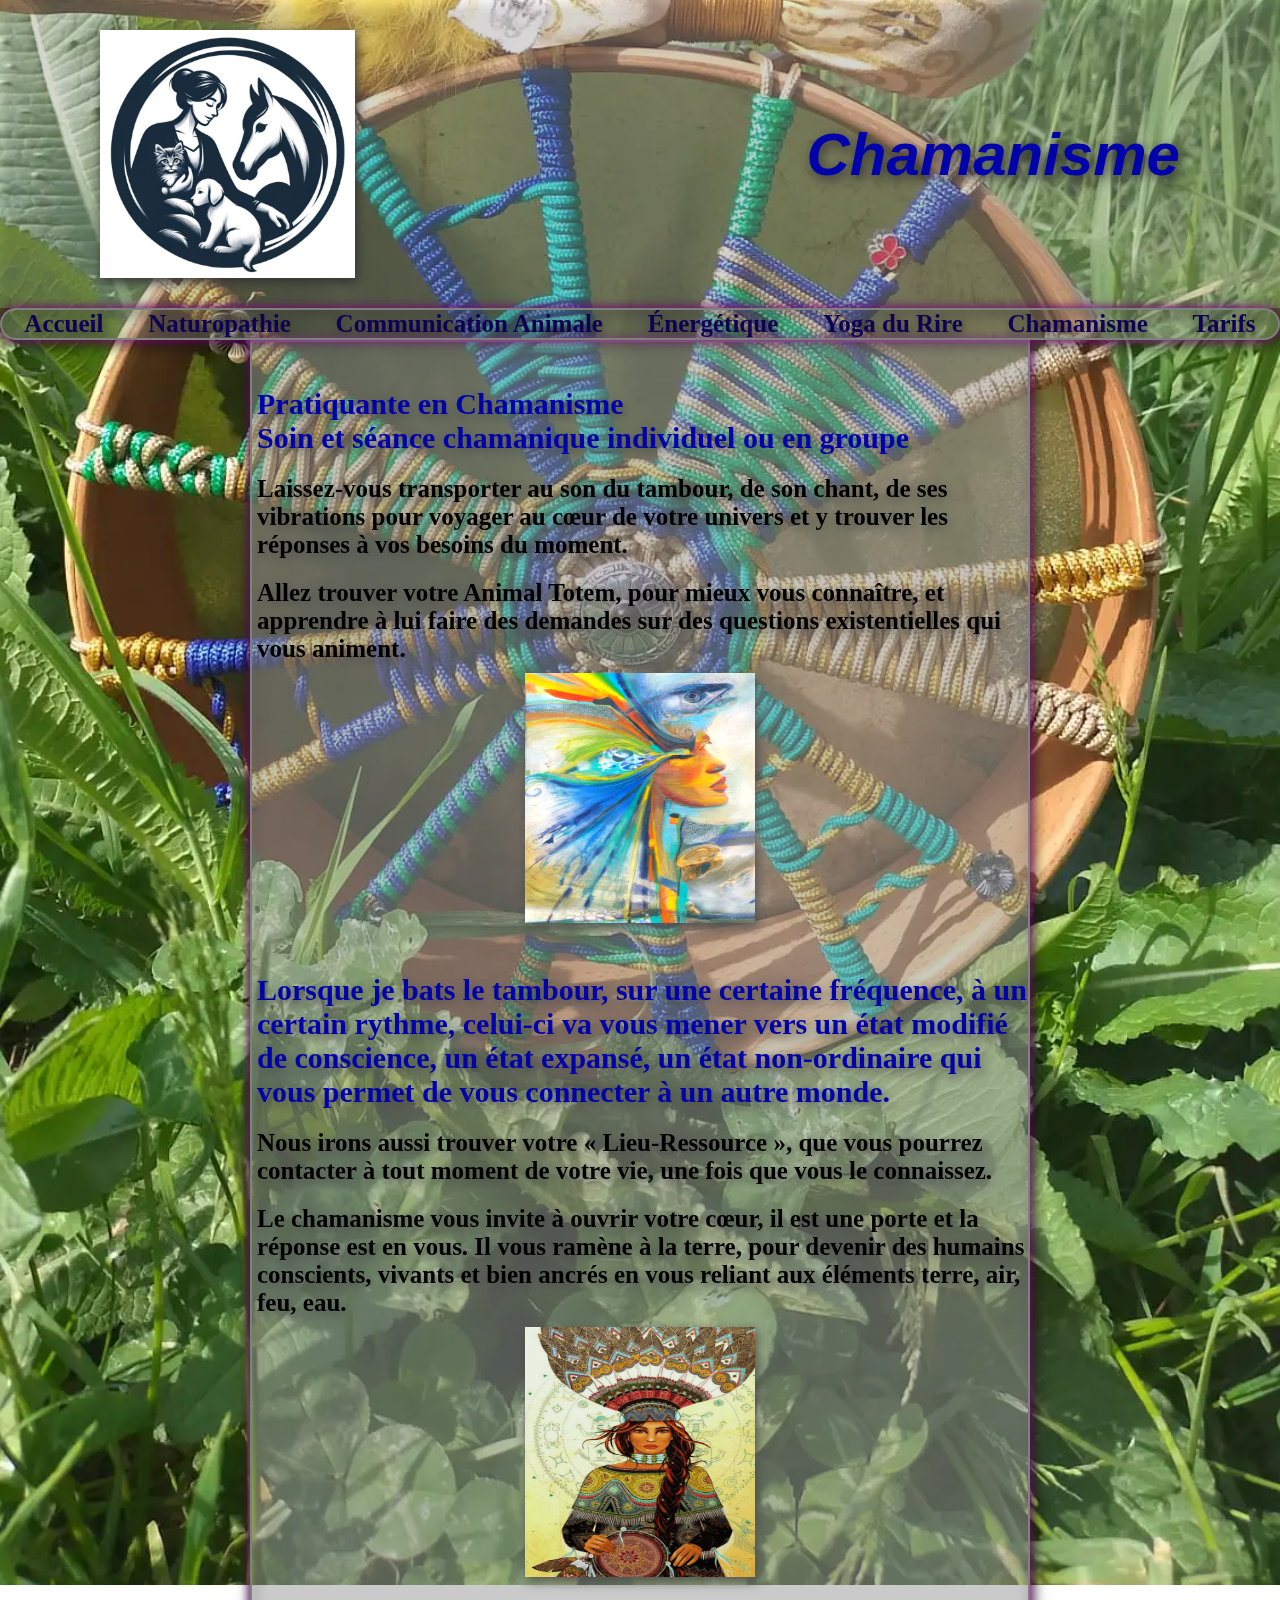
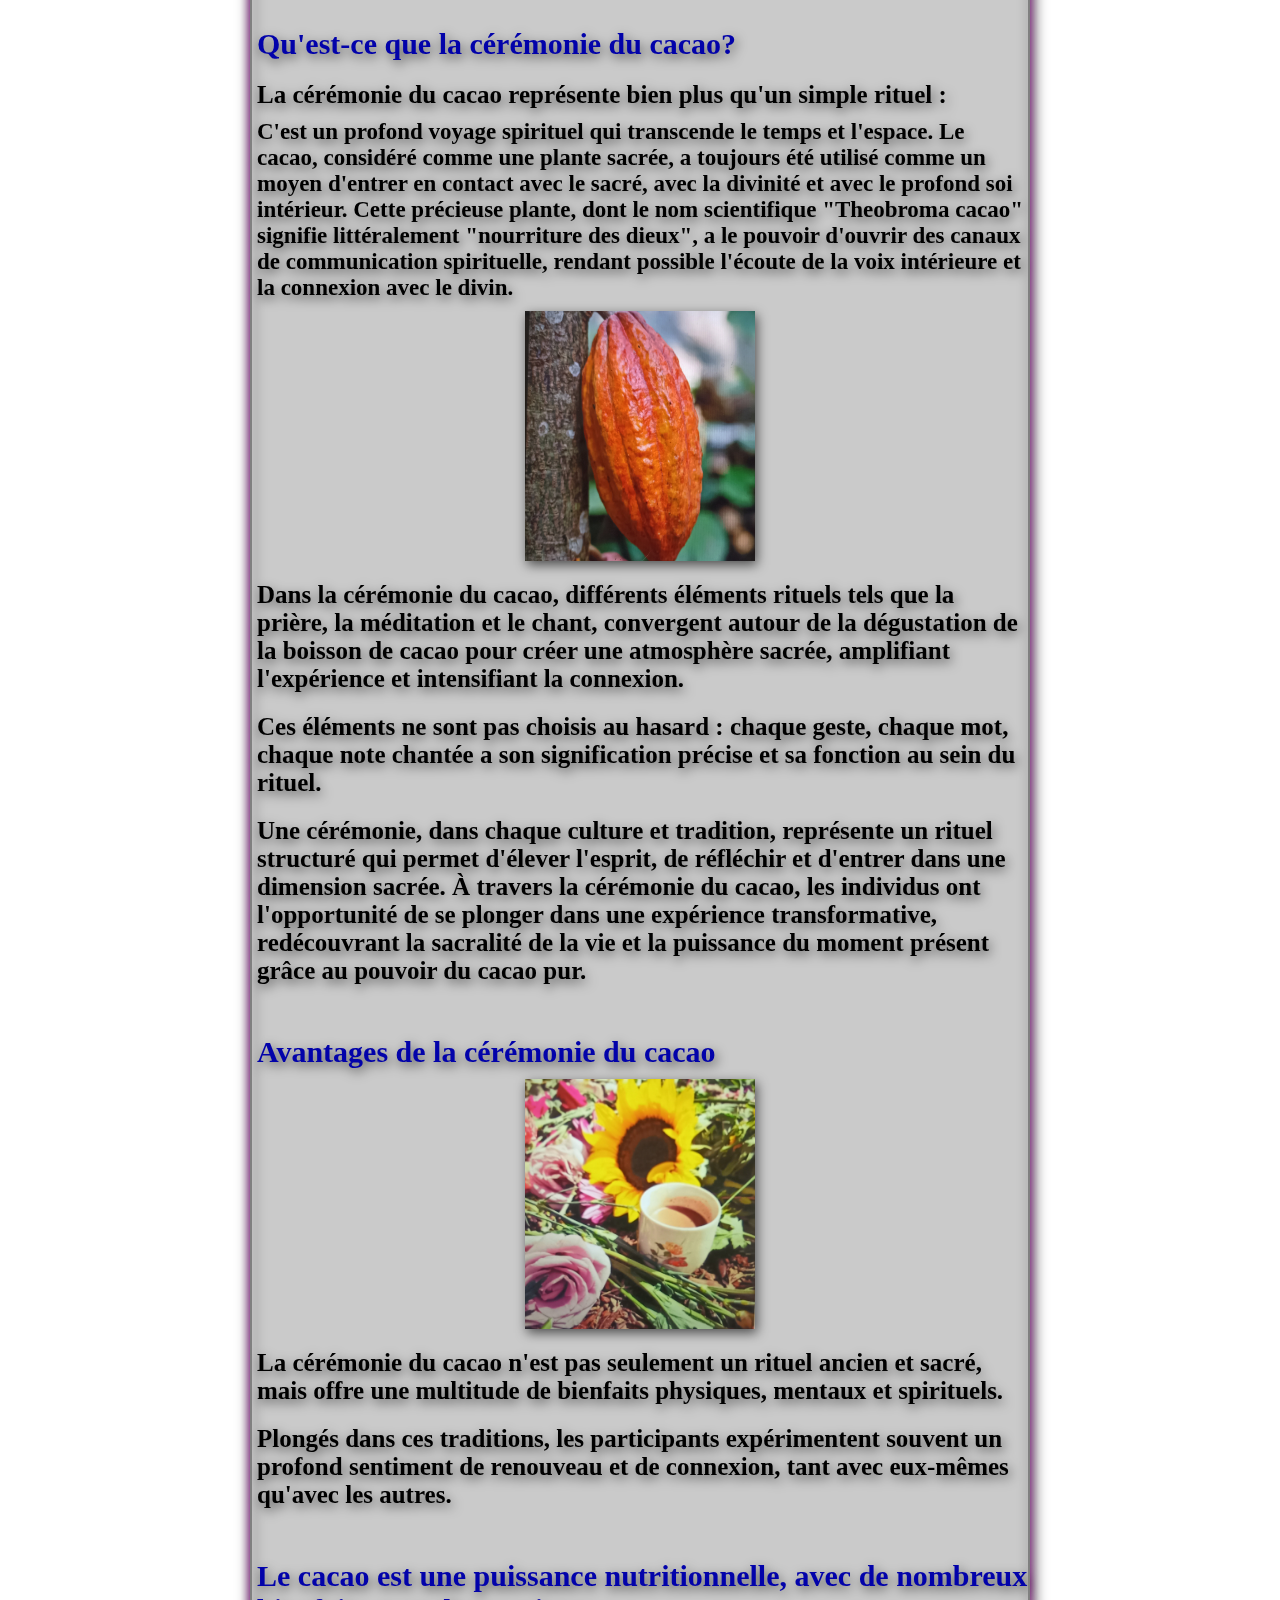
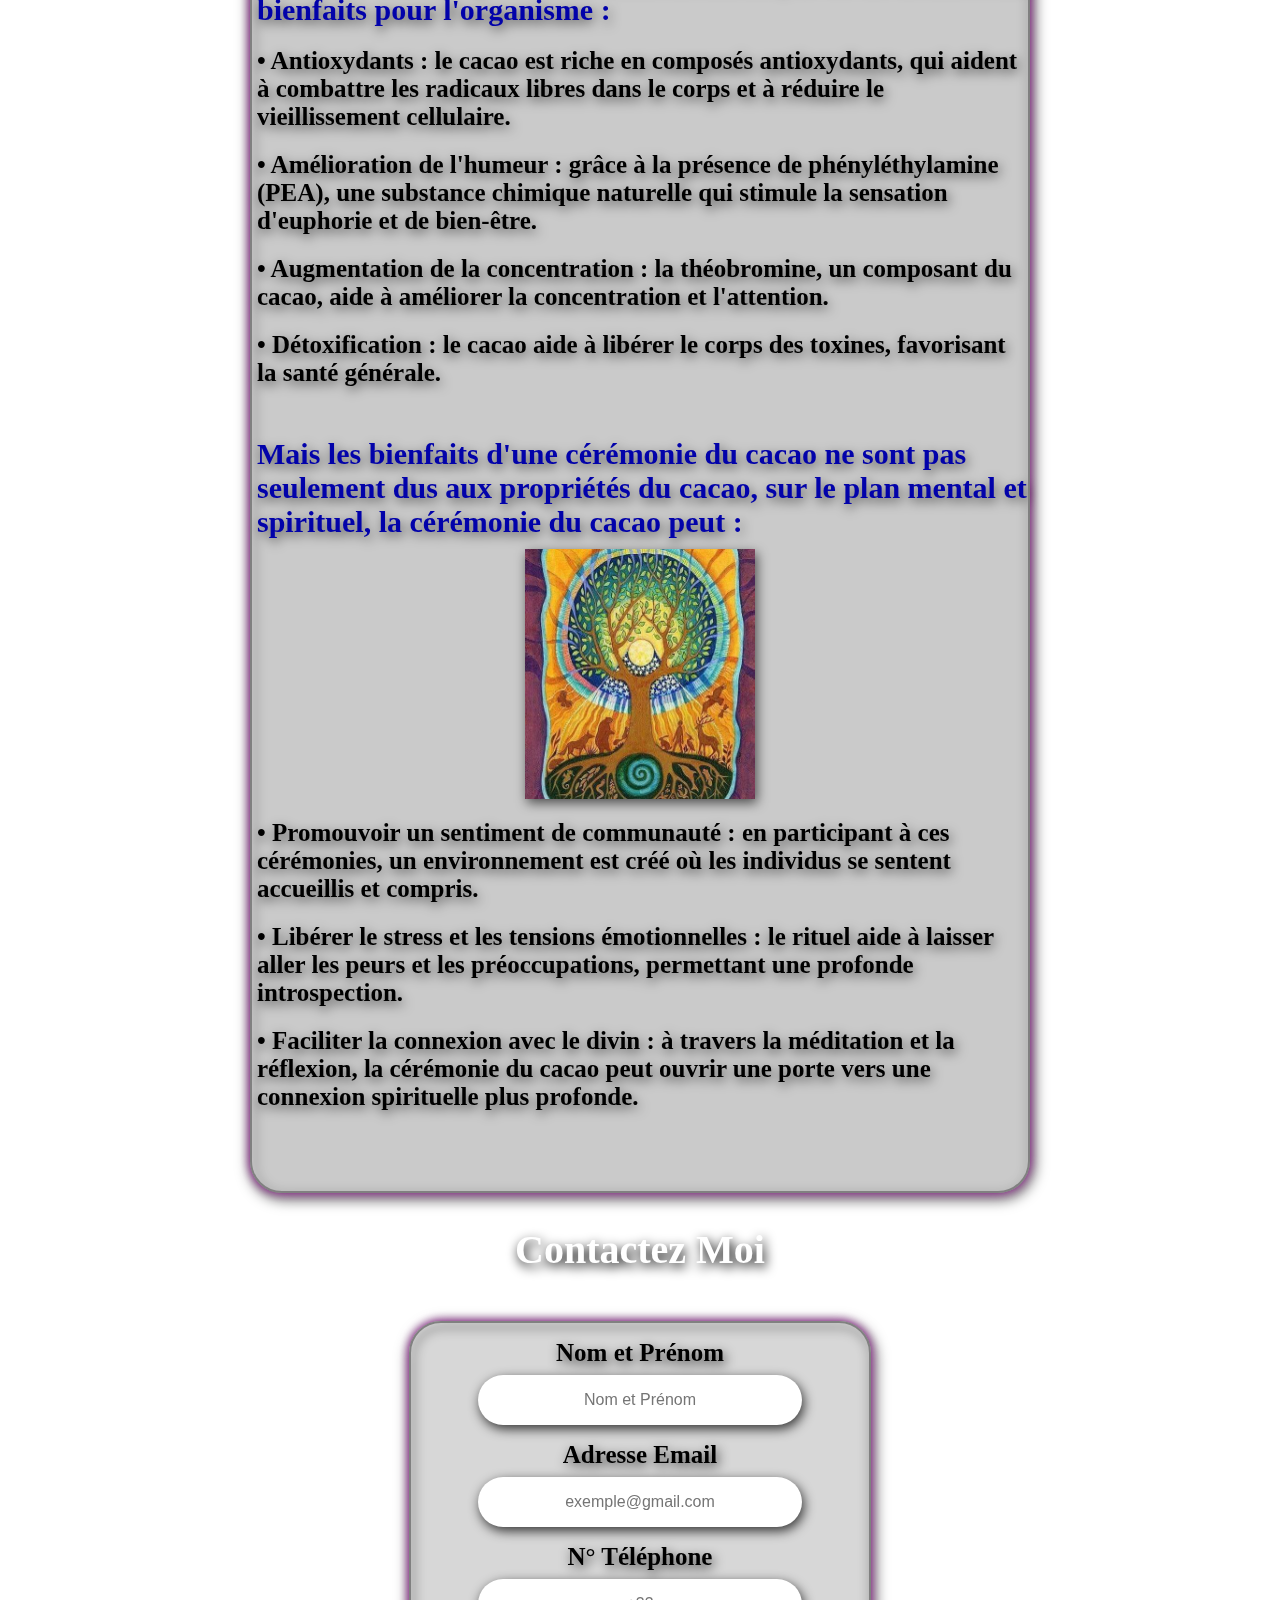
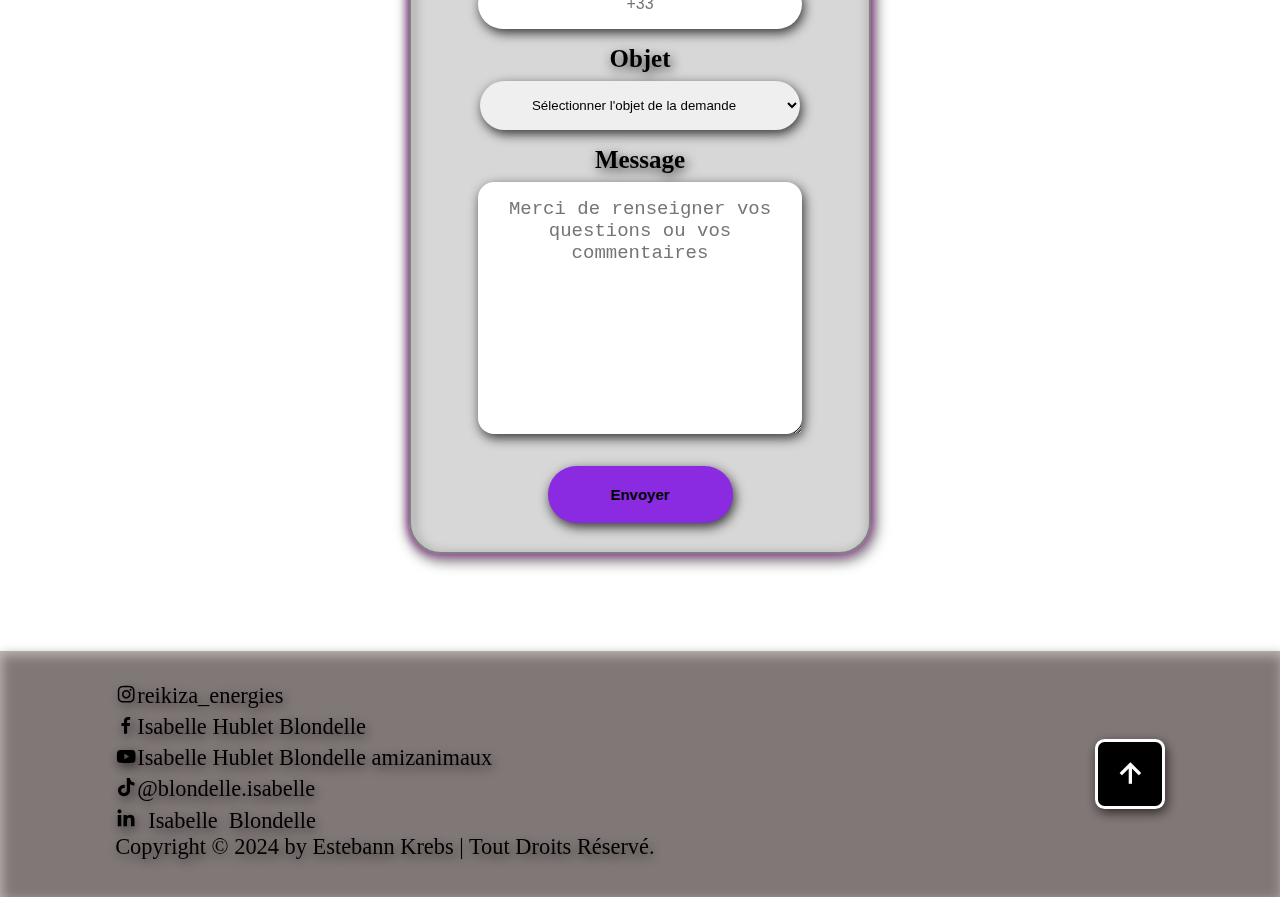
==== commit d6329ad5: "modif" ====
--- a/pages/chamanisme.html
+++ b/pages/chamanisme.html
@@ -22,7 +22,7 @@
   </section>
   <section class="section-onglet">
     <div class="onglet">
-    <a href="..\index.html" span style="color:rgb(15, 0, 83)">Accueil</a>
+    <a href="..\index.php" span style="color:rgb(15, 0, 83)">Accueil</a>
   </div>
   <div class="onglet">
     <a href=".\naturopathie.html" span style="color:rgb(15, 0, 83)">Naturopathie</a>
